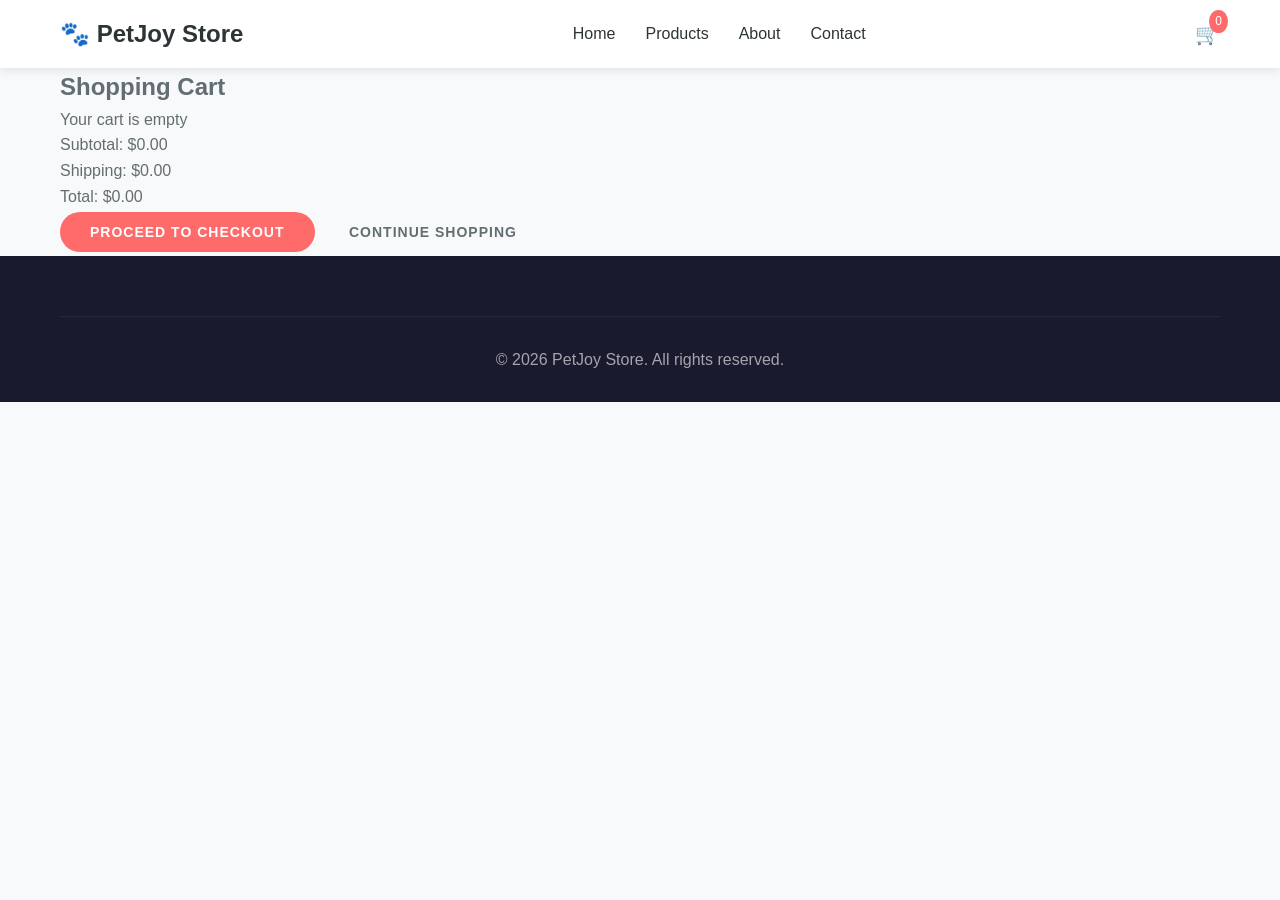
==== cart.html @ b0e921f2 "Create cart.html" ====
<!DOCTYPE html>
<html lang="en">
<head>
    <meta charset="UTF-8">
    <meta name="viewport" content="width=device-width, initial-scale=1.0">
    <title>Shopping Cart - PetJoy Store</title>
    <link rel="stylesheet" href="css/style.css">
</head>
<body>
    <header>
        <div class="container">
            <nav class="navbar">
                <div class="logo">
                    <a href="index.html">🐾 PetJoy Store</a>
                </div>
                <ul class="nav-links">
                    <li><a href="index.html">Home</a></li>
                    <li><a href="index.html#products">Products</a></li>
                    <li><a href="about.html">About</a></li>
                    <li><a href="contact.html">Contact</a></li>
                </ul>
                <div class="cart-icon">
                    <a href="cart.html">🛒 <span id="cart-count">0</span></a>
                </div>
            </nav>
        </div>
    </header>

    <section class="cart-section">
        <div class="container">
            <h1>Shopping Cart</h1>
            <div id="cart-items" class="cart-items">
                <p class="empty-cart">Your cart is empty</p>
            </div>
            <div class="cart-summary">
                <div class="summary-row">
                    <span>Subtotal:</span>
                    <span id="cart-subtotal">$0.00</span>
                </div>
                <div class="summary-row">
                    <span>Shipping:</span>
                    <span id="cart-shipping">$0.00</span>
                </div>
                <div class="summary-row total">
                    <span>Total:</span>
                    <span id="cart-total">$0.00</span>
                </div>
                <button class="btn btn-primary btn-checkout" onclick="checkout()">Proceed to Checkout</button>
                <a href="index.html" class="btn btn-secondary">Continue Shopping</a>
            </div>
        </div>
    </section>

    <footer>
        <div class="container">
            <div class="footer-bottom">
                <p>&copy; 2026 PetJoy Store. All rights reserved.</p>
            </div>
        </div>
    </footer>

    <script src="js/main.js"></script>
</body>
</html>
---- css/style.css ----
/* Reset & Base */
* {
    margin: 0;
    padding: 0;
    box-sizing: border-box;
}

:root {
    --primary-color: #ff6b6b;
    --secondary-color: #4ecdc4;
    --dark-color: #2d3436;
    --light-color: #f8f9fa;
    --text-color: #636e72;
    --white: #ffffff;
    --shadow: 0 2px 10px rgba(0,0,0,0.1);
    --shadow-hover: 0 5px 20px rgba(0,0,0,0.15);
}

body {
    font-family: 'Segoe UI', Tahoma, Geneva, Verdana, sans-serif;
    line-height: 1.6;
    color: var(--text-color);
    background-color: var(--light-color);
}

.container {
    max-width: 1200px;
    margin: 0 auto;
    padding: 0 20px;
}

a {
    text-decoration: none;
    color: inherit;
}

ul {
    list-style: none;
}

img {
    max-width: 100%;
    height: auto;
}

/* Buttons */
.btn {
    display: inline-block;
    padding: 12px 30px;
    border-radius: 25px;
    font-weight: 600;
    text-transform: uppercase;
    letter-spacing: 1px;
    transition: all 0.3s ease;
    cursor: pointer;
    border: none;
    font-size: 14px;
}

.btn-primary {
    background: var(--primary-color);
    color: var(--white);
}

.btn-primary:hover {
    background: #ff5252;
    transform: translateY(-2px);
    box-shadow: var(--shadow-hover);
}

.btn-add-cart {
    background: var(--secondary-color);
    color: var(--white);
    width: 100%;
    margin-top: 15px;
}

.btn-add-cart:hover {
    background: #3dbdb5;
}

/* Header */
header {
    background: var(--white);
    box-shadow: var(--shadow);
    position: sticky;
    top: 0;
    z-index: 1000;
}

.navbar {
    display: flex;
    justify-content: space-between;
    align-items: center;
    padding: 15px 0;
}

.logo a {
    font-size: 24px;
    font-weight: 700;
    color: var(--dark-color);
}

.nav-links {
    display: flex;
    gap: 30px;
}

.nav-links a {
    color: var(--dark-color);
    font-weight: 500;
    transition: color 0.3s;
}

.nav-links a:hover {
    color: var(--primary-color);
}

.cart-icon {
    font-size: 20px;
    position: relative;
}

#cart-count {
    background: var(--primary-color);
    color: var(--white);
    font-size: 12px;
    padding: 2px 6px;
    border-radius: 50%;
    position: absolute;
    top: -8px;
    right: -8px;
}

.mobile-menu {
    display: none;
    font-size: 24px;
    cursor: pointer;
}

/* Hero Section */
.hero {
    background: linear-gradient(135deg, #667eea 0%, #764ba2 100%);
    color: var(--white);
    padding: 100px 0;
    text-align: center;
}

.hero-content h1 {
    font-size: 48px;
    margin-bottom: 20px;
    font-weight: 700;
}

.hero-content p {
    font-size: 20px;
    margin-bottom: 30px;
    opacity: 0.9;
}

/* Features */
.features {
    padding: 60px 0;
    background: var(--white);
}

.feature-grid {
    display: grid;
    grid-template-columns: repeat(4, 1fr);
    gap: 30px;
}

.feature-item {
    text-align: center;
    padding: 30px;
}

.feature-icon {
    font-size: 40px;
    display: block;
    margin-bottom: 15px;
}

.feature-item h3 {
    color: var(--dark-color);
    margin-bottom: 10px;
}

/* Products */
.products {
    padding: 80px 0;
}

.section-title {
    text-align: center;
    font-size: 36px;
    color: var(--dark-color);
    margin-bottom: 50px;
}

.product-grid {
    display: grid;
    grid-template-columns: repeat(3, 1fr);
    gap: 30px;
}

.product-card {
    background: var(--white);
    border-radius: 15px;
    overflow: hidden;
    box-shadow: var(--shadow);
    transition: transform 0.3s, box-shadow 0.3s;
}

.product-card:hover {
    transform: translateY(-5px);
    box-shadow: var(--shadow-hover);
}

.product-image {
    position: relative;
    height: 250px;
    overflow: hidden;
}

.product-image img {
    width: 100%;
    height: 100%;
    object-fit: cover;
    transition: transform 0.3s;
}

.product-card:hover .product-image img {
    transform: scale(1.05);
}

.product-badge {
    position: absolute;
    top: 15px;
    left: 15px;
    background: var(--primary-color);
    color: var(--white);
    padding: 5px 15px;
    border-radius: 20px;
    font-size: 12px;
    font-weight: 600;
}

.product-info {
    padding: 25px;
}

.product-info h3 {
    color: var(--dark-color);
    margin-bottom: 10px;
    font-size: 18px;
}

.product-desc {
    color: var(--text-color);
    font-size: 14px;
    margin-bottom: 15px;
}

.product-price {
    display: flex;
    align-items: center;
    gap: 10px;
}

.price {
    font-size: 24px;
    font-weight: 700;
    color: var(--primary-color);
}

.original-price {
    font-size: 16px;
    color: #b2bec3;
    text-decoration: line-through;
}

/* Newsletter */
.newsletter {
    background: var(--dark-color);
    color: var(--white);
    padding: 60px 0;
    text-align: center;
}

.newsletter h2 {
    font-size: 32px;
    margin-bottom: 15px;
}

.newsletter p {
    margin-bottom: 30px;
    opacity: 0.8;
}

.newsletter-form {
    display: flex;
    justify-content: center;
    gap: 15px;
    max-width: 500px;
    margin: 0 auto;
}

.newsletter-form input {
    flex: 1;
    padding: 15px 20px;
    border: none;
    border-radius: 25px;
    font-size: 16px;
}

/* Footer */
footer {
    background: #1a1a2e;
    color: var(--white);
    padding: 60px 0 30px;
}

.footer-grid {
    display: grid;
    grid-template-columns: 2fr 1fr 1fr 1fr;
    gap: 40px;
    margin-bottom: 40px;
}

.footer-section h4 {
    margin-bottom: 20px;
    font-size: 18px;
}

.footer-section ul li {
    margin-bottom: 10px;
}

.footer-section ul li a {
    opacity: 0.8;
    transition: opacity 0.3s;
}

.footer-section ul li a:hover {
    opacity: 1;
    color: var(--secondary-color);
}

.social-links {
    display: flex;
    gap: 15px;
    margin-top: 15px;
}

.social-links a {
    font-size: 24px;
    opacity: 0.8;
    transition: opacity 0.3s;
}

.social-links a:hover {
    opacity: 1;
}

.footer-bottom {
    text-align: center;
    padding-top: 30px;
    border-top: 1px solid rgba(255,255,255,0.1);
    opacity: 0.6;
}

/* Responsive */
@media (max-width: 992px) {
    .feature-grid {
        grid-template-columns: repeat(2, 1fr);
    }
    
    .product-grid {
        grid-template-columns: repeat(2, 1fr);
    }
    
    .footer-grid {
        grid-template-columns: repeat(2, 1fr);
    }
}

@media (max-width: 768px) {
    .nav-links {
        display: none;
    }
    
    .mobile-menu {
        display: block;
    }
    
    .hero-content h1 {
        font-size: 32px;
    }
    
    .feature-grid {
        grid-template-columns: 1fr;
    }
    
    .product-grid {
        grid-template-columns: 1fr;
    }
    
    .footer-grid {
        grid-template-columns: 1fr;
    }
    
    .newsletter-form {
        flex-direction: column;
    }
}
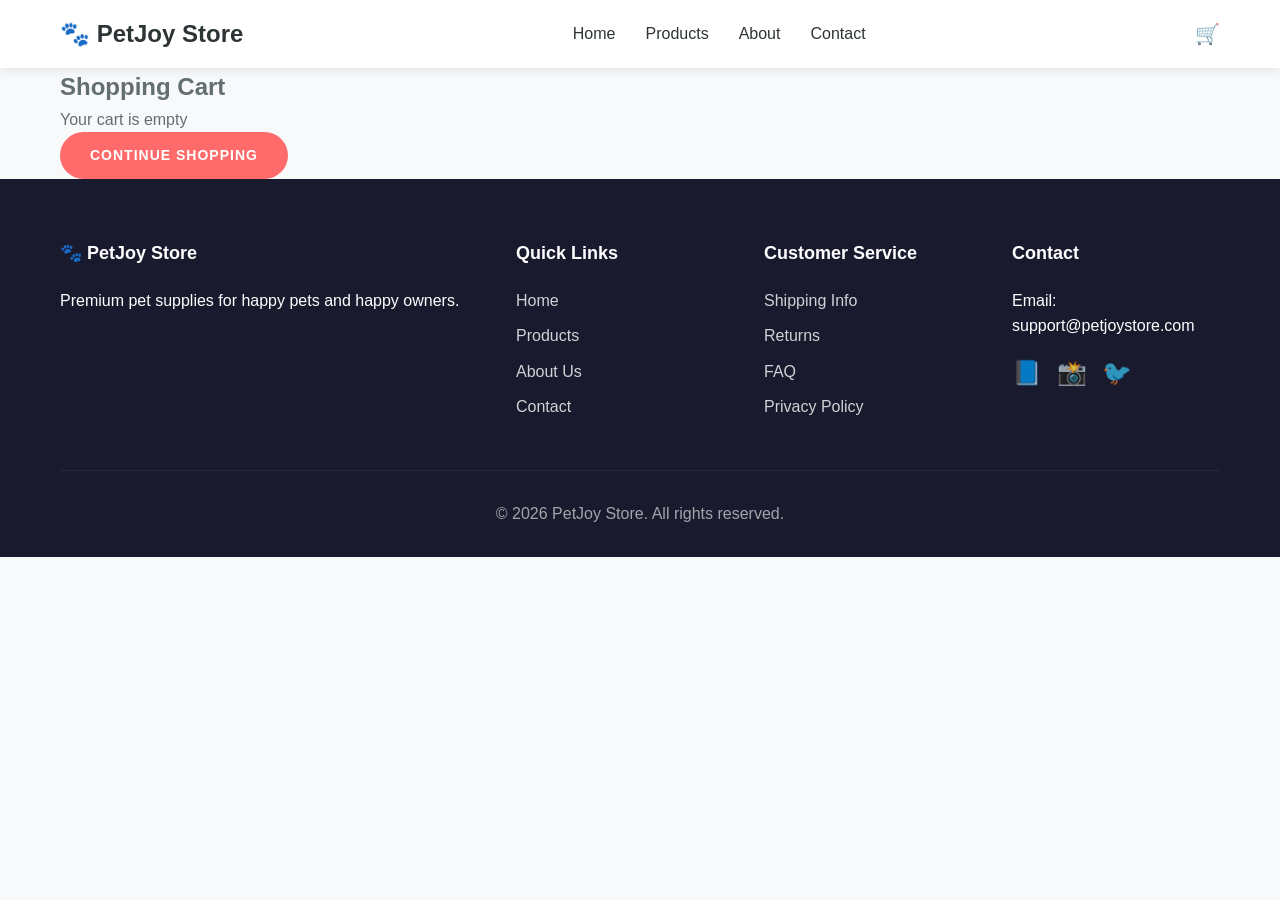
==== commit 280c42e1: "Fix cart page - update IDs to match JS" ====
--- a/cart.html
+++ b/cart.html
@@ -7,6 +7,7 @@
     <link rel="stylesheet" href="css/style.css">
 </head>
 <body>
+    <!-- Header -->
     <header>
         <div class="container">
             <nav class="navbar">
@@ -20,39 +21,66 @@
                     <li><a href="contact.html">Contact</a></li>
                 </ul>
                 <div class="cart-icon">
-                    <a href="cart.html">🛒 <span id="cart-count">0</span></a>
+                    <a href="cart.html">🛒 <span class="cart-count">0</span></a>
                 </div>
+                <div class="mobile-menu">☰</div>
             </nav>
         </div>
     </header>
 
+    <!-- Cart Section -->
     <section class="cart-section">
         <div class="container">
-            <h1>Shopping Cart</h1>
-            <div id="cart-items" class="cart-items">
-                <p class="empty-cart">Your cart is empty</p>
-            </div>
-            <div class="cart-summary">
-                <div class="summary-row">
-                    <span>Subtotal:</span>
-                    <span id="cart-subtotal">$0.00</span>
+            <h1 class="page-title">Shopping Cart</h1>
+            
+            <div class="cart-container">
+                <div id="cart-items" class="cart-items">
+                    <!-- Cart items will be dynamically inserted here -->
                 </div>
-                <div class="summary-row">
-                    <span>Shipping:</span>
-                    <span id="cart-shipping">$0.00</span>
+                
+                <div id="cart-summary" class="cart-summary">
+                    <!-- Order summary will be dynamically inserted here -->
                 </div>
-                <div class="summary-row total">
-                    <span>Total:</span>
-                    <span id="cart-total">$0.00</span>
-                </div>
-                <button class="btn btn-primary btn-checkout" onclick="checkout()">Proceed to Checkout</button>
-                <a href="index.html" class="btn btn-secondary">Continue Shopping</a>
             </div>
         </div>
     </section>
 
+    <!-- Footer -->
     <footer>
         <div class="container">
+            <div class="footer-grid">
+                <div class="footer-section">
+                    <h4>🐾 PetJoy Store</h4>
+                    <p>Premium pet supplies for happy pets and happy owners.</p>
+                </div>
+                <div class="footer-section">
+                    <h4>Quick Links</h4>
+                    <ul>
+                        <li><a href="index.html">Home</a></li>
+                        <li><a href="index.html#products">Products</a></li>
+                        <li><a href="about.html">About Us</a></li>
+                        <li><a href="contact.html">Contact</a></li>
+                    </ul>
+                </div>
+                <div class="footer-section">
+                    <h4>Customer Service</h4>
+                    <ul>
+                        <li><a href="#">Shipping Info</a></li>
+                        <li><a href="#">Returns</a></li>
+                        <li><a href="#">FAQ</a></li>
+                        <li><a href="#">Privacy Policy</a></li>
+                    </ul>
+                </div>
+                <div class="footer-section">
+                    <h4>Contact</h4>
+                    <p>Email: support@petjoystore.com</p>
+                    <div class="social-links">
+                        <a href="#">📘</a>
+                        <a href="#">📸</a>
+                        <a href="#">🐦</a>
+                    </div>
+                </div>
+            </div>
             <div class="footer-bottom">
                 <p>&copy; 2026 PetJoy Store. All rights reserved.</p>
             </div>
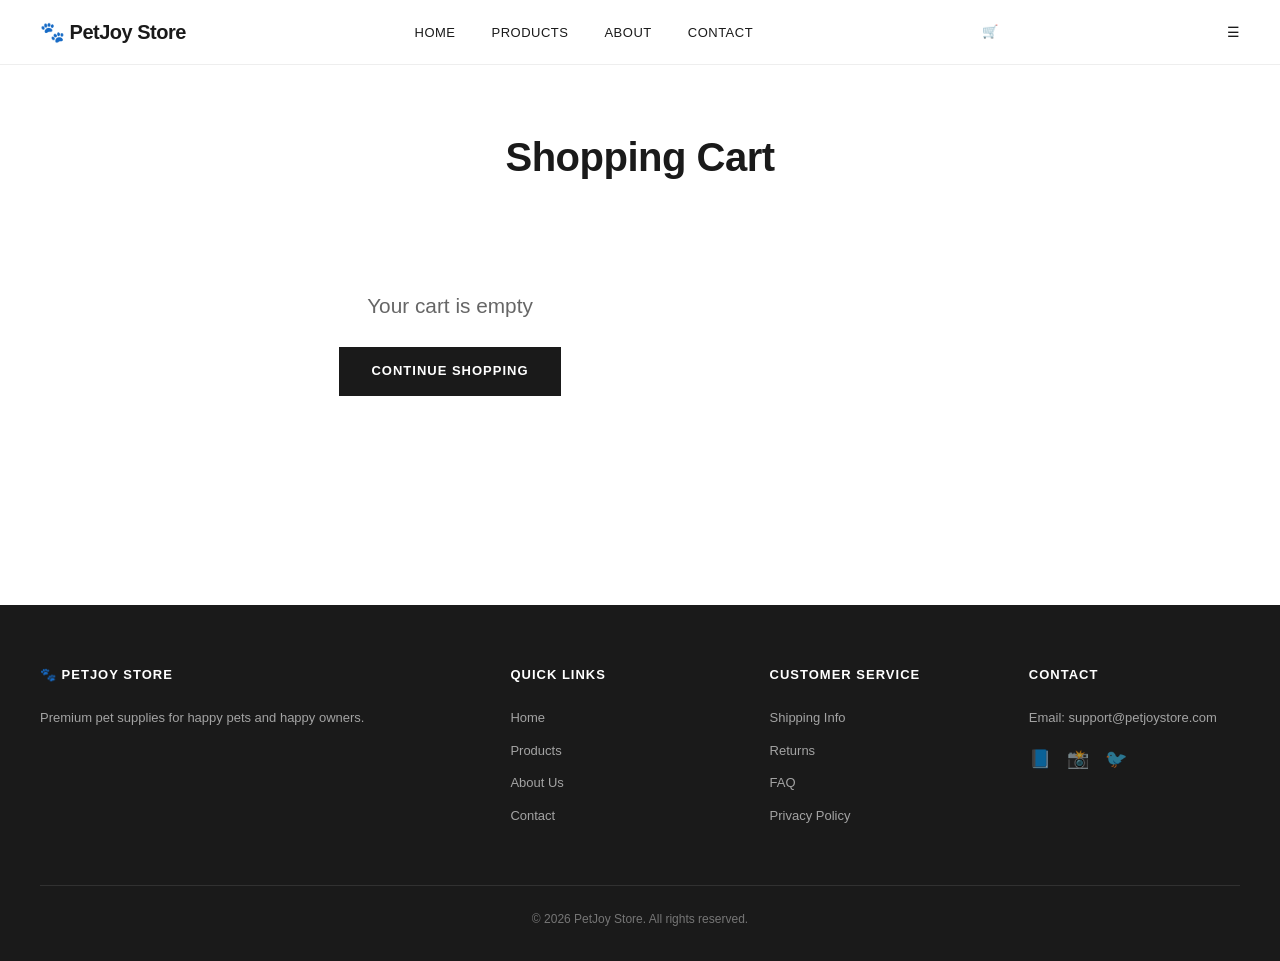
==== commit 99e98470: "Add files via upload" ====
--- a/cart.html
+++ b/cart.html
@@ -1,92 +1,409 @@
-<!DOCTYPE html>
-<html lang="en">
-<head>
-    <meta charset="UTF-8">
-    <meta name="viewport" content="width=device-width, initial-scale=1.0">
-    <title>Shopping Cart - PetJoy Store</title>
-    <link rel="stylesheet" href="css/style.css">
-</head>
-<body>
-    <!-- Header -->
-    <header>
-        <div class="container">
-            <nav class="navbar">
-                <div class="logo">
-                    <a href="index.html">🐾 PetJoy Store</a>
-                </div>
-                <ul class="nav-links">
-                    <li><a href="index.html">Home</a></li>
-                    <li><a href="index.html#products">Products</a></li>
-                    <li><a href="about.html">About</a></li>
-                    <li><a href="contact.html">Contact</a></li>
-                </ul>
-                <div class="cart-icon">
-                    <a href="cart.html">🛒 <span class="cart-count">0</span></a>
-                </div>
-                <div class="mobile-menu">☰</div>
-            </nav>
-        </div>
-    </header>
-
-    <!-- Cart Section -->
-    <section class="cart-section">
-        <div class="container">
-            <h1 class="page-title">Shopping Cart</h1>
-            
-            <div class="cart-container">
-                <div id="cart-items" class="cart-items">
-                    <!-- Cart items will be dynamically inserted here -->
-                </div>
-                
-                <div id="cart-summary" class="cart-summary">
-                    <!-- Order summary will be dynamically inserted here -->
-                </div>
-            </div>
-        </div>
-    </section>
-
-    <!-- Footer -->
-    <footer>
-        <div class="container">
-            <div class="footer-grid">
-                <div class="footer-section">
-                    <h4>🐾 PetJoy Store</h4>
-                    <p>Premium pet supplies for happy pets and happy owners.</p>
-                </div>
-                <div class="footer-section">
-                    <h4>Quick Links</h4>
-                    <ul>
-                        <li><a href="index.html">Home</a></li>
-                        <li><a href="index.html#products">Products</a></li>
-                        <li><a href="about.html">About Us</a></li>
-                        <li><a href="contact.html">Contact</a></li>
-                    </ul>
-                </div>
-                <div class="footer-section">
-                    <h4>Customer Service</h4>
-                    <ul>
-                        <li><a href="#">Shipping Info</a></li>
-                        <li><a href="#">Returns</a></li>
-                        <li><a href="#">FAQ</a></li>
-                        <li><a href="#">Privacy Policy</a></li>
-                    </ul>
-                </div>
-                <div class="footer-section">
-                    <h4>Contact</h4>
-                    <p>Email: support@petjoystore.com</p>
-                    <div class="social-links">
-                        <a href="#">📘</a>
-                        <a href="#">📸</a>
-                        <a href="#">🐦</a>
-                    </div>
-                </div>
-            </div>
-            <div class="footer-bottom">
-                <p>&copy; 2026 PetJoy Store. All rights reserved.</p>
-            </div>
-        </div>
-    </footer>
-
-    <script src="js/main.js"></script>
-</body>
-</html>
+<!DOCTYPE html>
+<html lang="en">
+<head>
+    <meta charset="UTF-8">
+    <meta name="viewport" content="width=device-width, initial-scale=1.0">
+    <title>Shopping Cart - PetJoy Store</title>
+    <link rel="stylesheet" href="css/style.css">
+    <style>
+        /* Cart Page Specific Styles */
+        .cart-section {
+            padding: 60px 0;
+            min-height: 60vh;
+        }
+        
+        .page-title {
+            font-size: 2.5rem;
+            margin-bottom: 40px;
+            text-align: center;
+        }
+        
+        .cart-container {
+            display: grid;
+            grid-template-columns: 1fr 350px;
+            gap: 30px;
+        }
+        
+        .cart-items {
+            display: flex;
+            flex-direction: column;
+            gap: 20px;
+        }
+        
+        .cart-item {
+            display: grid;
+            grid-template-columns: 1fr auto auto auto;
+            gap: 20px;
+            align-items: center;
+            padding: 20px;
+            background: #fff;
+            border-radius: 12px;
+            box-shadow: 0 2px 8px rgba(0,0,0,0.08);
+        }
+        
+        .cart-item-info h3 {
+            font-size: 1.1rem;
+            margin-bottom: 5px;
+        }
+        
+        .cart-item-price {
+            color: #666;
+            font-size: 0.95rem;
+        }
+        
+        .cart-item-quantity {
+            display: flex;
+            align-items: center;
+            gap: 10px;
+        }
+        
+        .quantity-btn {
+            width: 36px;
+            height: 36px;
+            border: 2px solid #e0e0e0;
+            background: #fff;
+            border-radius: 8px;
+            font-size: 1.2rem;
+            cursor: pointer;
+            transition: all 0.2s;
+        }
+        
+        .quantity-btn:hover {
+            border-color: #4CAF50;
+            background: #f0f9f0;
+        }
+        
+        .cart-item-quantity span {
+            font-size: 1.1rem;
+            font-weight: 600;
+            min-width: 30px;
+            text-align: center;
+        }
+        
+        .cart-item-total {
+            font-size: 1.2rem;
+            font-weight: 700;
+            color: #333;
+            min-width: 80px;
+            text-align: right;
+        }
+        
+        .remove-btn {
+            width: 36px;
+            height: 36px;
+            border: none;
+            background: #fee;
+            color: #d32f2f;
+            border-radius: 8px;
+            font-size: 1.5rem;
+            cursor: pointer;
+            transition: all 0.2s;
+        }
+        
+        .remove-btn:hover {
+            background: #fdd;
+            transform: scale(1.1);
+        }
+        
+        .cart-summary {
+            background: #fff;
+            padding: 30px;
+            border-radius: 12px;
+            box-shadow: 0 2px 8px rgba(0,0,0,0.08);
+            height: fit-content;
+            position: sticky;
+            top: 20px;
+        }
+        
+        .cart-summary h3 {
+            font-size: 1.3rem;
+            margin-bottom: 20px;
+            padding-bottom: 15px;
+            border-bottom: 1px solid #eee;
+        }
+        
+        .summary-row {
+            display: flex;
+            justify-content: space-between;
+            margin-bottom: 15px;
+            font-size: 1rem;
+        }
+        
+        .summary-row.total {
+            font-size: 1.3rem;
+            font-weight: 700;
+            padding-top: 15px;
+            margin-top: 15px;
+            border-top: 2px solid #eee;
+        }
+        
+        .checkout-btn {
+            width: 100%;
+            margin-top: 20px;
+            padding: 15px;
+            font-size: 1.1rem;
+        }
+        
+        .empty-cart {
+            text-align: center;
+            padding: 60px 20px;
+        }
+        
+        .empty-cart p {
+            font-size: 1.3rem;
+            color: #666;
+            margin-bottom: 25px;
+        }
+        
+        @media (max-width: 768px) {
+            .cart-container {
+                grid-template-columns: 1fr;
+            }
+            
+            .cart-item {
+                grid-template-columns: 1fr;
+                text-align: center;
+                gap: 15px;
+            }
+            
+            .cart-item-quantity {
+                justify-content: center;
+            }
+        }
+    </style>
+</head>
+<body>
+    <!-- Header -->
+    <header>
+        <div class="container">
+            <nav class="navbar">
+                <div class="logo">
+                    <a href="index.html">🐾 PetJoy Store</a>
+                </div>
+                <ul class="nav-links">
+                    <li><a href="index.html">Home</a></li>
+                    <li><a href="index.html#products">Products</a></li>
+                    <li><a href="about.html">About</a></li>
+                    <li><a href="contact.html">Contact</a></li>
+                </ul>
+                <div class="cart-icon">
+                    <a href="cart.html">🛒 <span class="cart-count">0</span></a>
+                </div>
+                <div class="mobile-menu">☰</div>
+            </nav>
+        </div>
+    </header>
+
+    <!-- Cart Section -->
+    <section class="cart-section">
+        <div class="container">
+            <h1 class="page-title">Shopping Cart</h1>
+            
+            <div class="cart-container">
+                <div id="cart-items" class="cart-items">
+                    <!-- Cart items will be dynamically inserted here -->
+                </div>
+                
+                <div id="cart-summary" class="cart-summary">
+                    <!-- Order summary will be dynamically inserted here -->
+                </div>
+            </div>
+        </div>
+    </section>
+
+    <!-- Footer -->
+    <footer>
+        <div class="container">
+            <div class="footer-grid">
+                <div class="footer-section">
+                    <h4>🐾 PetJoy Store</h4>
+                    <p>Premium pet supplies for happy pets and happy owners.</p>
+                </div>
+                <div class="footer-section">
+                    <h4>Quick Links</h4>
+                    <ul>
+                        <li><a href="index.html">Home</a></li>
+                        <li><a href="index.html#products">Products</a></li>
+                        <li><a href="about.html">About Us</a></li>
+                        <li><a href="contact.html">Contact</a></li>
+                    </ul>
+                </div>
+                <div class="footer-section">
+                    <h4>Customer Service</h4>
+                    <ul>
+                        <li><a href="#">Shipping Info</a></li>
+                        <li><a href="#">Returns</a></li>
+                        <li><a href="#">FAQ</a></li>
+                        <li><a href="#">Privacy Policy</a></li>
+                    </ul>
+                </div>
+                <div class="footer-section">
+                    <h4>Contact</h4>
+                    <p>Email: support@petjoystore.com</p>
+                    <div class="social-links">
+                        <a href="#">📘</a>
+                        <a href="#">📸</a>
+                        <a href="#">🐦</a>
+                    </div>
+                </div>
+            </div>
+            <div class="footer-bottom">
+                <p>&copy; 2026 PetJoy Store. All rights reserved.</p>
+            </div>
+        </div>
+    </footer>
+
+    <script>
+        // Initialize cart from localStorage or empty array
+        let cart = JSON.parse(localStorage.getItem('cart')) || [];
+
+        // Add item to cart
+        function addToCart(id, name, price) {
+            const existingItem = cart.find(item => item.id === id);
+            
+            if (existingItem) {
+                existingItem.quantity += 1;
+            } else {
+                cart.push({
+                    id: id,
+                    name: name,
+                    price: price,
+                    quantity: 1
+                });
+            }
+            
+            saveCart();
+            updateCartCount();
+            showNotification(name + ' added to cart!');
+        }
+
+        // Remove item from cart
+        function removeFromCart(id) {
+            cart = cart.filter(item => item.id !== id);
+            saveCart();
+            updateCartCount();
+            displayCart();
+        }
+
+        // Update item quantity
+        function updateQuantity(id, change) {
+            const item = cart.find(item => item.id === id);
+            if (item) {
+                item.quantity += change;
+                if (item.quantity <= 0) {
+                    removeFromCart(id);
+                } else {
+                    saveCart();
+                    updateCartCount();
+                    displayCart();
+                }
+            }
+        }
+
+        // Save cart to localStorage
+        function saveCart() {
+            localStorage.setItem('cart', JSON.stringify(cart));
+        }
+
+        // Update cart count badge
+        function updateCartCount() {
+            const totalItems = cart.reduce((sum, item) => sum + item.quantity, 0);
+            const cartCountElements = document.querySelectorAll('.cart-count');
+            cartCountElements.forEach(el => {
+                el.textContent = totalItems;
+                el.style.display = totalItems > 0 ? 'block' : 'none';
+            });
+        }
+
+        // Display cart items on cart page
+        function displayCart() {
+            const cartContainer = document.getElementById('cart-items');
+            const cartSummary = document.getElementById('cart-summary');
+            
+            if (!cartContainer) return;
+            
+            if (cart.length === 0) {
+                cartContainer.innerHTML = '<div class="empty-cart"><p>Your cart is empty</p><a href="index.html#products" class="btn btn-primary">Continue Shopping</a></div>';
+                if (cartSummary) cartSummary.style.display = 'none';
+                return;
+            }
+            
+            let html = '';
+            let total = 0;
+            
+            cart.forEach(item => {
+                const itemTotal = item.price * item.quantity;
+                total += itemTotal;
+                
+                html += '<div class="cart-item">' +
+                    '<div class="cart-item-info">' +
+                        '<h3>' + item.name + '</h3>' +
+                        '<p class="cart-item-price">$' + item.price.toFixed(2) + '</p>' +
+                    '</div>' +
+                    '<div class="cart-item-quantity">' +
+                        '<button class="quantity-btn" onclick="updateQuantity(\'' + item.id + '\', -1)">-</button>' +
+                        '<span>' + item.quantity + '</span>' +
+                        '<button class="quantity-btn" onclick="updateQuantity(\'' + item.id + '\', 1)">+</button>' +
+                    '</div>' +
+                    '<div class="cart-item-total">$' + itemTotal.toFixed(2) + '</div>' +
+                    '<button class="remove-btn" onclick="removeFromCart(\'' + item.id + '\')">×</button>' +
+                '</div>';
+            });
+            
+            cartContainer.innerHTML = html;
+            
+            if (cartSummary) {
+                cartSummary.style.display = 'block';
+                const subtotal = total;
+                const shipping = subtotal > 35 ? 0 : 5.99;
+                const grandTotal = subtotal + shipping;
+                
+                cartSummary.innerHTML = '<h3>Order Summary</h3>' +
+                    '<div class="summary-row"><span>Subtotal</span><span>$' + subtotal.toFixed(2) + '</span></div>' +
+                    '<div class="summary-row"><span>Shipping</span><span>' + (shipping === 0 ? 'FREE' : '$' + shipping.toFixed(2)) + '</span></div>' +
+                    '<div class="summary-row total"><span>Total</span><span>$' + grandTotal.toFixed(2) + '</span></div>' +
+                    '<button class="btn btn-primary checkout-btn" onclick="checkout()">Proceed to Checkout</button>';
+            }
+        }
+
+        // Show notification
+        function showNotification(message) {
+            const existing = document.querySelector('.cart-notification');
+            if (existing) existing.remove();
+            
+            const notification = document.createElement('div');
+            notification.className = 'cart-notification';
+            notification.innerHTML = '<span>' + message + '</span>';
+            
+            document.body.appendChild(notification);
+            
+            setTimeout(() => notification.classList.add('show'), 10);
+            
+            setTimeout(() => {
+                notification.classList.remove('show');
+                setTimeout(() => notification.remove(), 300);
+            }, 3000);
+        }
+
+        // Checkout function
+        function checkout() {
+            if (cart.length === 0) {
+                showNotification('Your cart is empty!');
+                return;
+            }
+            
+            alert('Thank you for your order! This is a demo store - checkout functionality would integrate with a payment processor like Stripe or PayPal.');
+            cart = [];
+            saveCart();
+            updateCartCount();
+            displayCart();
+        }
+
+        // Initialize on page load
+        document.addEventListener('DOMContentLoaded', function() {
+            updateCartCount();
+            displayCart();
+        });
+    </script>
+</body>
+</html>
--- a/css/style.css
+++ b/css/style.css
@@ -1,233 +1,303 @@
+/* ===================================
+   PetJoy Store - Premium Style
+   Inspired by Goodee World
+=================================== */
+
 /* Reset & Base */
-* {
+*, *::before, *::after {
     margin: 0;
     padding: 0;
     box-sizing: border-box;
 }
 
 :root {
-    --primary-color: #ff6b6b;
-    --secondary-color: #4ecdc4;
-    --dark-color: #2d3436;
-    --light-color: #f8f9fa;
-    --text-color: #636e72;
+    --black: #1a1a1a;
     --white: #ffffff;
-    --shadow: 0 2px 10px rgba(0,0,0,0.1);
-    --shadow-hover: 0 5px 20px rgba(0,0,0,0.15);
-}
+    --gray-100: #f7f7f7;
+    --gray-200: #eeeeee;
+    --gray-400: #999999;
+    --gray-600: #555555;
+    --accent: #e8f4f0;
+    --font: 'Helvetica Neue', Helvetica, Arial, sans-serif;
+}
+
+html { scroll-behavior: smooth; }
 
 body {
-    font-family: 'Segoe UI', Tahoma, Geneva, Verdana, sans-serif;
+    font-family: var(--font);
+    color: var(--black);
+    background: var(--white);
+    font-size: 14px;
     line-height: 1.6;
-    color: var(--text-color);
-    background-color: var(--light-color);
-}
+    -webkit-font-smoothing: antialiased;
+}
+
+a { text-decoration: none; color: inherit; }
+ul { list-style: none; }
+img { max-width: 100%; display: block; }
 
 .container {
-    max-width: 1200px;
+    max-width: 1280px;
     margin: 0 auto;
-    padding: 0 20px;
-}
-
-a {
-    text-decoration: none;
-    color: inherit;
-}
-
-ul {
-    list-style: none;
-}
-
-img {
-    max-width: 100%;
-    height: auto;
-}
-
-/* Buttons */
-.btn {
-    display: inline-block;
-    padding: 12px 30px;
-    border-radius: 25px;
-    font-weight: 600;
-    text-transform: uppercase;
-    letter-spacing: 1px;
-    transition: all 0.3s ease;
-    cursor: pointer;
-    border: none;
-    font-size: 14px;
-}
-
-.btn-primary {
-    background: var(--primary-color);
-    color: var(--white);
-}
-
-.btn-primary:hover {
-    background: #ff5252;
-    transform: translateY(-2px);
-    box-shadow: var(--shadow-hover);
-}
-
-.btn-add-cart {
-    background: var(--secondary-color);
-    color: var(--white);
-    width: 100%;
-    margin-top: 15px;
-}
-
-.btn-add-cart:hover {
-    background: #3dbdb5;
-}
-
-/* Header */
+    padding: 0 40px;
+}
+
+/* ===================================
+   HEADER & NAV
+=================================== */
 header {
-    background: var(--white);
-    box-shadow: var(--shadow);
     position: sticky;
     top: 0;
     z-index: 1000;
+    background: var(--white);
+    border-bottom: 1px solid var(--gray-200);
 }
 
 .navbar {
     display: flex;
+    align-items: center;
     justify-content: space-between;
+    height: 64px;
+}
+
+.logo a {
+    font-size: 20px;
+    font-weight: 700;
+    letter-spacing: -0.5px;
+    color: var(--black);
+}
+
+.nav-links {
+    display: flex;
+    gap: 36px;
+}
+
+.nav-links a {
+    font-size: 13px;
+    font-weight: 500;
+    letter-spacing: 0.5px;
+    text-transform: uppercase;
+    color: var(--black);
+    transition: opacity 0.2s;
+}
+
+.nav-links a:hover { opacity: 0.5; }
+
+.nav-right {
+    display: flex;
     align-items: center;
-    padding: 15px 0;
-}
-
-.logo a {
-    font-size: 24px;
-    font-weight: 700;
-    color: var(--dark-color);
-}
-
-.nav-links {
-    display: flex;
-    gap: 30px;
-}
-
-.nav-links a {
-    color: var(--dark-color);
+    gap: 20px;
+}
+
+.cart-icon a {
+    display: flex;
+    align-items: center;
+    gap: 6px;
+    font-size: 13px;
     font-weight: 500;
-    transition: color 0.3s;
-}
-
-.nav-links a:hover {
-    color: var(--primary-color);
-}
-
-.cart-icon {
-    font-size: 20px;
+    letter-spacing: 0.5px;
+    text-transform: uppercase;
+}
+
+.cart-count {
+    background: var(--black);
+    color: var(--white);
+    font-size: 11px;
+    font-weight: 700;
+    width: 20px;
+    height: 20px;
+    border-radius: 50%;
+    display: none;
+    align-items: center;
+    justify-content: center;
+}
+
+
+/* ===================================
+   HERO BANNER
+=================================== */
+.hero {
     position: relative;
-}
-
-#cart-count {
-    background: var(--primary-color);
-    color: var(--white);
-    font-size: 12px;
-    padding: 2px 6px;
-    border-radius: 50%;
+    height: 620px;
+    overflow: hidden;
+    background: var(--gray-100);
+}
+
+.hero-image {
+    width: 100%;
+    height: 100%;
+    object-fit: cover;
+}
+
+.hero-overlay {
     position: absolute;
-    top: -8px;
-    right: -8px;
-}
-
-.mobile-menu {
-    display: none;
-    font-size: 24px;
+    inset: 0;
+    background: rgba(0,0,0,0.25);
+    display: flex;
+    align-items: center;
+}
+
+.hero-content {
+    color: var(--white);
+    max-width: 560px;
+    padding: 0 80px;
+}
+
+.hero-content h1 {
+    font-size: 52px;
+    font-weight: 700;
+    line-height: 1.1;
+    letter-spacing: -1px;
+    margin-bottom: 20px;
+}
+
+.hero-content p {
+    font-size: 17px;
+    opacity: 0.9;
+    margin-bottom: 36px;
+    line-height: 1.6;
+}
+
+/* ===================================
+   BUTTONS
+=================================== */
+.btn {
+    display: inline-block;
+    padding: 14px 32px;
+    font-size: 13px;
+    font-weight: 600;
+    letter-spacing: 1px;
+    text-transform: uppercase;
     cursor: pointer;
-}
-
-/* Hero Section */
-.hero {
-    background: linear-gradient(135deg, #667eea 0%, #764ba2 100%);
-    color: var(--white);
-    padding: 100px 0;
-    text-align: center;
-}
-
-.hero-content h1 {
-    font-size: 48px;
-    margin-bottom: 20px;
-    font-weight: 700;
-}
-
-.hero-content p {
-    font-size: 20px;
-    margin-bottom: 30px;
-    opacity: 0.9;
-}
-
-/* Features */
+    border: none;
+    transition: all 0.2s ease;
+}
+
+.btn-primary {
+    background: var(--black);
+    color: var(--white);
+}
+
+.btn-primary:hover {
+    background: #333;
+}
+
+.btn-secondary {
+    background: transparent;
+    color: var(--black);
+    border: 1.5px solid var(--black);
+}
+
+.btn-secondary:hover {
+    background: var(--black);
+    color: var(--white);
+}
+
+.btn-white {
+    background: var(--white);
+    color: var(--black);
+}
+
+.btn-white:hover {
+    background: var(--gray-100);
+}
+
+/* ===================================
+   FEATURES BAR
+=================================== */
 .features {
-    padding: 60px 0;
-    background: var(--white);
+    background: var(--gray-100);
+    padding: 20px 0;
+    border-bottom: 1px solid var(--gray-200);
 }
 
 .feature-grid {
     display: grid;
     grid-template-columns: repeat(4, 1fr);
-    gap: 30px;
+    gap: 0;
+    text-align: center;
 }
 
 .feature-item {
-    text-align: center;
-    padding: 30px;
-}
+    padding: 12px 20px;
+    border-right: 1px solid var(--gray-200);
+}
+
+.feature-item:last-child { border-right: none; }
 
 .feature-icon {
-    font-size: 40px;
+    font-size: 20px;
     display: block;
-    margin-bottom: 15px;
+    margin-bottom: 4px;
 }
 
 .feature-item h3 {
-    color: var(--dark-color);
-    margin-bottom: 10px;
-}
-
-/* Products */
+    font-size: 12px;
+    font-weight: 700;
+    letter-spacing: 0.5px;
+    text-transform: uppercase;
+    margin-bottom: 2px;
+}
+
+.feature-item p {
+    font-size: 11px;
+    color: var(--gray-600);
+}
+
+/* ===================================
+   PRODUCTS SECTION
+=================================== */
 .products {
     padding: 80px 0;
 }
 
+.section-header {
+    display: flex;
+    align-items: baseline;
+    justify-content: space-between;
+    margin-bottom: 48px;
+}
+
 .section-title {
-    text-align: center;
-    font-size: 36px;
-    color: var(--dark-color);
-    margin-bottom: 50px;
+    font-size: 28px;
+    font-weight: 700;
+    letter-spacing: -0.5px;
+}
+
+.section-link {
+    font-size: 13px;
+    font-weight: 500;
+    letter-spacing: 0.5px;
+    text-transform: uppercase;
+    text-decoration: underline;
+    text-underline-offset: 3px;
 }
 
 .product-grid {
     display: grid;
-    grid-template-columns: repeat(3, 1fr);
-    gap: 30px;
-}
-
+    grid-template-columns: repeat(4, 1fr);
+    gap: 24px;
+}
+
+/* Product Card */
 .product-card {
-    background: var(--white);
-    border-radius: 15px;
-    overflow: hidden;
-    box-shadow: var(--shadow);
-    transition: transform 0.3s, box-shadow 0.3s;
-}
-
-.product-card:hover {
-    transform: translateY(-5px);
-    box-shadow: var(--shadow-hover);
+    position: relative;
+    cursor: pointer;
 }
 
 .product-image {
     position: relative;
-    height: 250px;
     overflow: hidden;
+    background: var(--gray-100);
+    aspect-ratio: 1 / 1;
+    margin-bottom: 16px;
 }
 
 .product-image img {
     width: 100%;
     height: 100%;
     object-fit: cover;
-    transition: transform 0.3s;
+    transition: transform 0.5s ease;
 }
 
 .product-card:hover .product-image img {
@@ -236,101 +306,241 @@
 
 .product-badge {
     position: absolute;
-    top: 15px;
-    left: 15px;
-    background: var(--primary-color);
-    color: var(--white);
-    padding: 5px 15px;
-    border-radius: 20px;
+    top: 12px;
+    left: 12px;
+    background: var(--black);
+    color: var(--white);
+    font-size: 10px;
+    font-weight: 700;
+    letter-spacing: 1px;
+    text-transform: uppercase;
+    padding: 4px 10px;
+}
+
+.product-badge.sale {
+    background: #c0392b;
+}
+
+/* Quick Add Button - appears on hover */
+.product-quick-add {
+    position: absolute;
+    bottom: 0;
+    left: 0;
+    right: 0;
+    background: var(--black);
+    color: var(--white);
     font-size: 12px;
     font-weight: 600;
-}
-
-.product-info {
-    padding: 25px;
+    letter-spacing: 1px;
+    text-transform: uppercase;
+    padding: 14px;
+    border: none;
+    cursor: pointer;
+    opacity: 0;
+    transform: translateY(100%);
+    transition: all 0.3s ease;
+    width: 100%;
+}
+
+.product-card:hover .product-quick-add {
+    opacity: 1;
+    transform: translateY(0);
 }
 
 .product-info h3 {
-    color: var(--dark-color);
-    margin-bottom: 10px;
-    font-size: 18px;
+    font-size: 14px;
+    font-weight: 600;
+    margin-bottom: 4px;
 }
 
 .product-desc {
-    color: var(--text-color);
-    font-size: 14px;
-    margin-bottom: 15px;
+    font-size: 12px;
+    color: var(--gray-400);
+    margin-bottom: 8px;
 }
 
 .product-price {
     display: flex;
     align-items: center;
-    gap: 10px;
+    gap: 8px;
 }
 
 .price {
-    font-size: 24px;
-    font-weight: 700;
-    color: var(--primary-color);
+    font-size: 15px;
+    font-weight: 700;
+    color: var(--black);
 }
 
 .original-price {
+    font-size: 13px;
+    color: var(--gray-400);
+    text-decoration: line-through;
+}
+
+/* ===================================
+   PROMO BANNER (中间横幅)
+=================================== */
+.promo-banner {
+    background: var(--black);
+    color: var(--white);
+    padding: 80px 0;
+    text-align: center;
+}
+
+.promo-banner h2 {
+    font-size: 40px;
+    font-weight: 700;
+    letter-spacing: -0.5px;
+    margin-bottom: 16px;
+}
+
+.promo-banner p {
     font-size: 16px;
-    color: #b2bec3;
-    text-decoration: line-through;
-}
-
-/* Newsletter */
+    opacity: 0.7;
+    margin-bottom: 32px;
+}
+
+/* ===================================
+   CATEGORY GRID (分类展示)
+=================================== */
+.categories {
+    padding: 80px 0;
+    background: var(--gray-100);
+}
+
+.category-grid {
+    display: grid;
+    grid-template-columns: repeat(3, 1fr);
+    gap: 16px;
+}
+
+.category-card {
+    position: relative;
+    overflow: hidden;
+    aspect-ratio: 3 / 4;
+    background: var(--gray-200);
+}
+
+.category-card img {
+    width: 100%;
+    height: 100%;
+    object-fit: cover;
+    transition: transform 0.5s ease;
+}
+
+.category-card:hover img {
+    transform: scale(1.05);
+}
+
+.category-overlay {
+    position: absolute;
+    bottom: 0;
+    left: 0;
+    right: 0;
+    padding: 32px;
+    background: linear-gradient(transparent, rgba(0,0,0,0.6));
+    color: var(--white);
+}
+
+.category-overlay h3 {
+    font-size: 20px;
+    font-weight: 700;
+    margin-bottom: 8px;
+}
+
+.category-overlay a {
+    font-size: 12px;
+    letter-spacing: 1px;
+    text-transform: uppercase;
+    text-decoration: underline;
+    text-underline-offset: 3px;
+    color: var(--white);
+}
+
+/* ===================================
+   NEWSLETTER
+=================================== */
 .newsletter {
-    background: var(--dark-color);
-    color: var(--white);
-    padding: 60px 0;
+    padding: 80px 0;
     text-align: center;
+    border-top: 1px solid var(--gray-200);
 }
 
 .newsletter h2 {
-    font-size: 32px;
-    margin-bottom: 15px;
+    font-size: 28px;
+    font-weight: 700;
+    margin-bottom: 12px;
 }
 
 .newsletter p {
-    margin-bottom: 30px;
-    opacity: 0.8;
+    color: var(--gray-600);
+    margin-bottom: 32px;
+    font-size: 15px;
 }
 
 .newsletter-form {
     display: flex;
     justify-content: center;
-    gap: 15px;
-    max-width: 500px;
+    gap: 0;
+    max-width: 460px;
     margin: 0 auto;
 }
 
 .newsletter-form input {
     flex: 1;
-    padding: 15px 20px;
-    border: none;
-    border-radius: 25px;
-    font-size: 16px;
-}
-
-/* Footer */
+    padding: 14px 20px;
+    border: 1.5px solid var(--black);
+    border-right: none;
+    font-size: 14px;
+    font-family: var(--font);
+    outline: none;
+    background: var(--white);
+}
+
+.newsletter-form button {
+    padding: 14px 28px;
+    background: var(--black);
+    color: var(--white);
+    border: 1.5px solid var(--black);
+    font-size: 13px;
+    font-weight: 600;
+    letter-spacing: 1px;
+    text-transform: uppercase;
+    cursor: pointer;
+    transition: all 0.2s;
+    font-family: var(--font);
+}
+
+.newsletter-form button:hover { background: #333; }
+
+/* ===================================
+   FOOTER
+=================================== */
 footer {
-    background: #1a1a2e;
-    color: var(--white);
-    padding: 60px 0 30px;
+    background: var(--black);
+    color: var(--white);
+    padding: 60px 0 32px;
 }
 
 .footer-grid {
     display: grid;
     grid-template-columns: 2fr 1fr 1fr 1fr;
-    gap: 40px;
-    margin-bottom: 40px;
+    gap: 48px;
+    margin-bottom: 48px;
 }
 
 .footer-section h4 {
+    font-size: 13px;
+    font-weight: 700;
+    letter-spacing: 1px;
+    text-transform: uppercase;
     margin-bottom: 20px;
-    font-size: 18px;
+}
+
+.footer-section p {
+    font-size: 13px;
+    color: rgba(255,255,255,0.6);
+    line-height: 1.8;
 }
 
 .footer-section ul li {
@@ -338,79 +548,265 @@
 }
 
 .footer-section ul li a {
-    opacity: 0.8;
-    transition: opacity 0.3s;
-}
-
-.footer-section ul li a:hover {
+    font-size: 13px;
+    color: rgba(255,255,255,0.6);
+    transition: color 0.2s;
+}
+
+.footer-section ul li a:hover { color: var(--white); }
+
+.social-links {
+    display: flex;
+    gap: 16px;
+    margin-top: 16px;
+}
+
+.social-links a {
+    font-size: 18px;
+    opacity: 0.6;
+    transition: opacity 0.2s;
+}
+
+.social-links a:hover { opacity: 1; }
+
+.footer-bottom {
+    border-top: 1px solid rgba(255,255,255,0.1);
+    padding-top: 24px;
+    text-align: center;
+    font-size: 12px;
+    color: rgba(255,255,255,0.4);
+}
+
+/* ===================================
+   CART PAGE
+=================================== */
+.cart-section {
+    padding: 60px 0 100px;
+    min-height: 60vh;
+}
+
+.page-title {
+    font-size: 32px;
+    font-weight: 700;
+    margin-bottom: 48px;
+    letter-spacing: -0.5px;
+}
+
+.cart-container {
+    display: grid;
+    grid-template-columns: 1fr 360px;
+    gap: 48px;
+    align-items: start;
+}
+
+.cart-item {
+    display: grid;
+    grid-template-columns: 1fr auto auto 40px;
+    align-items: center;
+    gap: 24px;
+    padding: 24px 0;
+    border-bottom: 1px solid var(--gray-200);
+}
+
+.cart-item-info h3 {
+    font-size: 15px;
+    font-weight: 600;
+    margin-bottom: 4px;
+}
+
+.cart-item-price {
+    font-size: 13px;
+    color: var(--gray-400);
+}
+
+.cart-item-quantity {
+    display: flex;
+    align-items: center;
+    gap: 0;
+    border: 1.5px solid var(--gray-200);
+}
+
+.quantity-btn {
+    width: 36px;
+    height: 36px;
+    background: transparent;
+    border: none;
+    cursor: pointer;
+    font-size: 18px;
+    color: var(--black);
+    transition: background 0.2s;
+}
+
+.quantity-btn:hover { background: var(--gray-100); }
+
+.cart-item-quantity span {
+    width: 40px;
+    text-align: center;
+    font-size: 14px;
+    font-weight: 600;
+    border-left: 1.5px solid var(--gray-200);
+    border-right: 1.5px solid var(--gray-200);
+    height: 36px;
+    line-height: 36px;
+}
+
+.cart-item-total {
+    font-size: 15px;
+    font-weight: 700;
+    text-align: right;
+    min-width: 70px;
+}
+
+.remove-btn {
+    background: none;
+    border: none;
+    cursor: pointer;
+    font-size: 20px;
+    color: var(--gray-400);
+    transition: color 0.2s;
+    padding: 4px;
+}
+
+.remove-btn:hover { color: var(--black); }
+
+/* Cart Summary Box */
+.cart-summary {
+    background: var(--gray-100);
+    padding: 32px;
+    position: sticky;
+    top: 80px;
+}
+
+.cart-summary h3 {
+    font-size: 16px;
+    font-weight: 700;
+    letter-spacing: 0.5px;
+    text-transform: uppercase;
+    margin-bottom: 24px;
+    padding-bottom: 16px;
+    border-bottom: 1.5px solid var(--gray-200);
+}
+
+.summary-row {
+    display: flex;
+    justify-content: space-between;
+    margin-bottom: 12px;
+    font-size: 14px;
+    color: var(--gray-600);
+}
+
+.summary-row.total {
+    font-size: 16px;
+    font-weight: 700;
+    color: var(--black);
+    padding-top: 16px;
+    margin-top: 8px;
+    border-top: 1.5px solid var(--gray-200);
+}
+
+.checkout-btn {
+    width: 100%;
+    margin-top: 24px;
+    padding: 16px;
+    text-align: center;
+}
+
+.empty-cart {
+    text-align: center;
+    padding: 80px 0;
+}
+
+.empty-cart p {
+    font-size: 18px;
+    color: var(--gray-400);
+    margin-bottom: 24px;
+}
+
+/* ===================================
+   CART NOTIFICATION
+=================================== */
+.cart-notification {
+    position: fixed;
+    top: 80px;
+    right: 24px;
+    background: var(--black);
+    color: var(--white);
+    padding: 14px 24px;
+    font-size: 13px;
+    font-weight: 500;
+    z-index: 9999;
+    opacity: 0;
+    transform: translateY(-10px);
+    transition: all 0.3s ease;
+    letter-spacing: 0.3px;
+}
+
+.cart-notification.show {
     opacity: 1;
-    color: var(--secondary-color);
-}
-
-.social-links {
-    display: flex;
-    gap: 15px;
-    margin-top: 15px;
-}
-
-.social-links a {
-    font-size: 24px;
-    opacity: 0.8;
-    transition: opacity 0.3s;
-}
-
-.social-links a:hover {
-    opacity: 1;
-}
-
-.footer-bottom {
-    text-align: center;
-    padding-top: 30px;
-    border-top: 1px solid rgba(255,255,255,0.1);
-    opacity: 0.6;
-}
-
-/* Responsive */
-@media (max-width: 992px) {
-    .feature-grid {
-        grid-template-columns: repeat(2, 1fr);
-    }
-    
-    .product-grid {
-        grid-template-columns: repeat(2, 1fr);
-    }
-    
-    .footer-grid {
-        grid-template-columns: repeat(2, 1fr);
-    }
+    transform: translateY(0);
+}
+
+/* ===================================
+   OTHER PAGES
+=================================== */
+.about-section, .contact-section {
+    padding: 80px 0;
+    max-width: 800px;
+}
+
+.about-section h1, .contact-section h1 {
+    font-size: 40px;
+    font-weight: 700;
+    margin-bottom: 32px;
+    letter-spacing: -0.5px;
+}
+
+.contact-form {
+    display: flex;
+    flex-direction: column;
+    gap: 16px;
+    max-width: 560px;
+}
+
+.contact-form input,
+.contact-form textarea {
+    padding: 14px 16px;
+    border: 1.5px solid var(--gray-200);
+    font-size: 14px;
+    font-family: var(--font);
+    outline: none;
+    transition: border-color 0.2s;
+}
+
+.contact-form input:focus,
+.contact-form textarea:focus {
+    border-color: var(--black);
+}
+
+.contact-form textarea { min-height: 140px; resize: vertical; }
+
+/* ===================================
+   RESPONSIVE
+=================================== */
+@media (max-width: 1024px) {
+    .product-grid { grid-template-columns: repeat(3, 1fr); }
+    .footer-grid { grid-template-columns: repeat(2, 1fr); }
 }
 
 @media (max-width: 768px) {
-    .nav-links {
-        display: none;
-    }
-    
-    .mobile-menu {
-        display: block;
-    }
-    
-    .hero-content h1 {
-        font-size: 32px;
-    }
-    
-    .feature-grid {
-        grid-template-columns: 1fr;
-    }
-    
-    .product-grid {
-        grid-template-columns: 1fr;
-    }
-    
-    .footer-grid {
-        grid-template-columns: 1fr;
-    }
-    
-    .newsletter-form {
-        flex-direction: column;
-    }
-}
+    .container { padding: 0 20px; }
+    .hero { height: 460px; }
+    .hero-content { padding: 0 32px; }
+    .hero-content h1 { font-size: 32px; }
+    .product-grid { grid-template-columns: repeat(2, 1fr); gap: 16px; }
+    .feature-grid { grid-template-columns: repeat(2, 1fr); }
+    .category-grid { grid-template-columns: 1fr; }
+    .cart-container { grid-template-columns: 1fr; }
+    .cart-item { grid-template-columns: 1fr auto; gap: 12px; }
+    .nav-links { display: none; }
+    .footer-grid { grid-template-columns: 1fr 1fr; gap: 32px; }
+}
+
+@media (max-width: 480px) {
+    .product-grid { grid-template-columns: repeat(2, 1fr); gap: 12px; }
+}
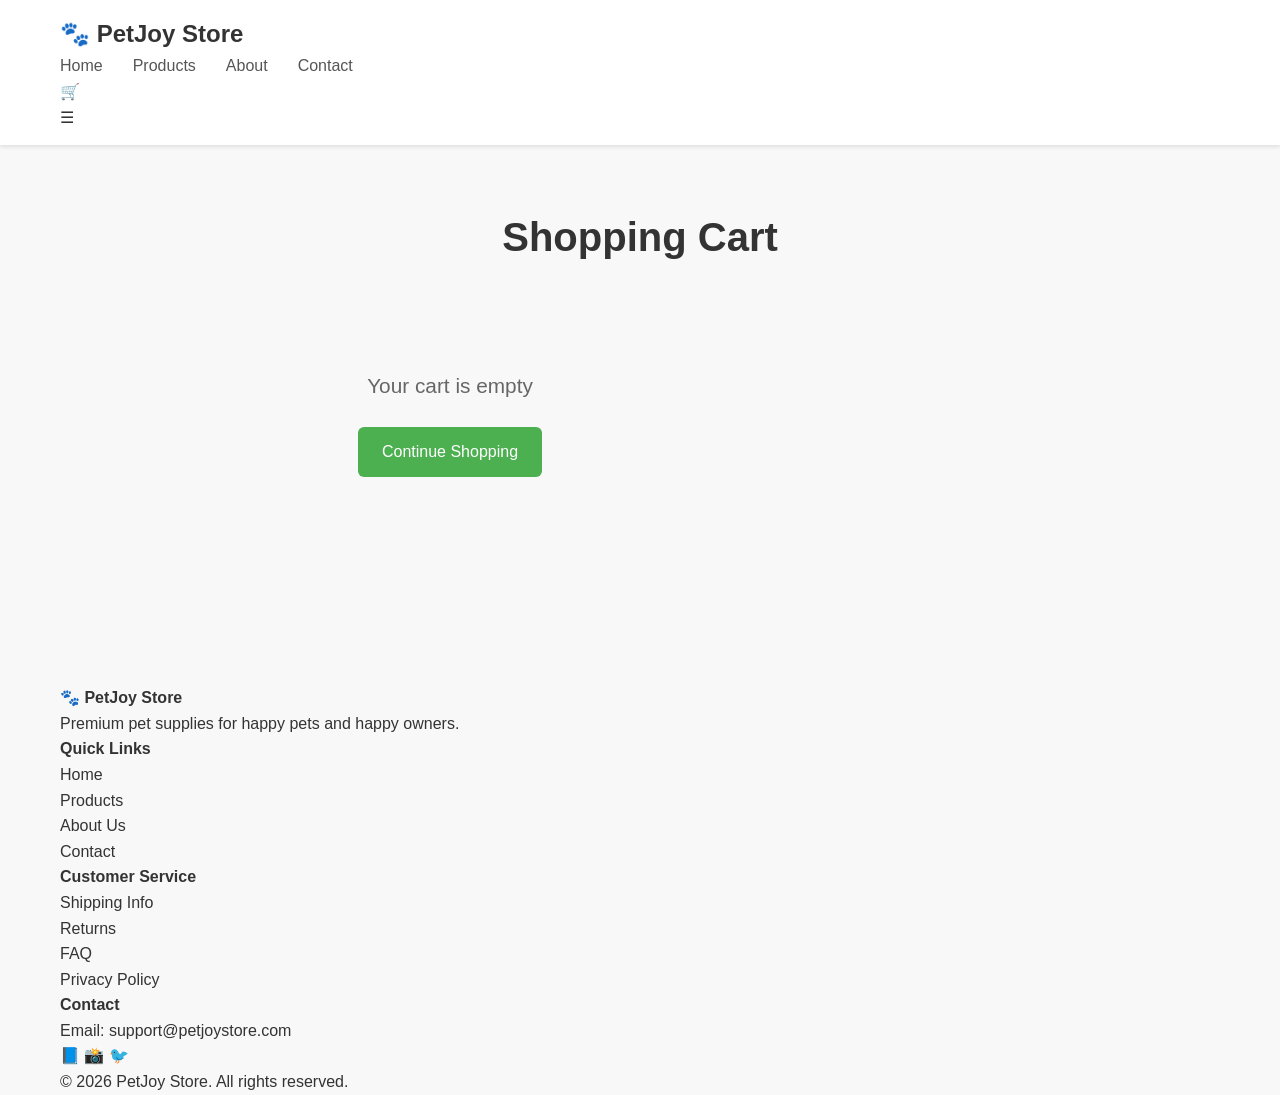
==== commit 5646e77d: "fix: 移除所有清空购物车的代码，修复数量问题" ====
--- a/cart.html
+++ b/cart.html
@@ -1,409 +1,285 @@
-<!DOCTYPE html>
-<html lang="en">
-<head>
-    <meta charset="UTF-8">
-    <meta name="viewport" content="width=device-width, initial-scale=1.0">
-    <title>Shopping Cart - PetJoy Store</title>
-    <link rel="stylesheet" href="css/style.css">
-    <style>
-        /* Cart Page Specific Styles */
-        .cart-section {
-            padding: 60px 0;
-            min-height: 60vh;
-        }
-        
-        .page-title {
-            font-size: 2.5rem;
-            margin-bottom: 40px;
-            text-align: center;
-        }
-        
-        .cart-container {
-            display: grid;
-            grid-template-columns: 1fr 350px;
-            gap: 30px;
-        }
-        
-        .cart-items {
-            display: flex;
-            flex-direction: column;
-            gap: 20px;
-        }
-        
-        .cart-item {
-            display: grid;
-            grid-template-columns: 1fr auto auto auto;
-            gap: 20px;
-            align-items: center;
-            padding: 20px;
-            background: #fff;
-            border-radius: 12px;
-            box-shadow: 0 2px 8px rgba(0,0,0,0.08);
-        }
-        
-        .cart-item-info h3 {
-            font-size: 1.1rem;
-            margin-bottom: 5px;
-        }
-        
-        .cart-item-price {
-            color: #666;
-            font-size: 0.95rem;
-        }
-        
-        .cart-item-quantity {
-            display: flex;
-            align-items: center;
-            gap: 10px;
-        }
-        
-        .quantity-btn {
-            width: 36px;
-            height: 36px;
-            border: 2px solid #e0e0e0;
-            background: #fff;
-            border-radius: 8px;
-            font-size: 1.2rem;
-            cursor: pointer;
-            transition: all 0.2s;
-        }
-        
-        .quantity-btn:hover {
-            border-color: #4CAF50;
-            background: #f0f9f0;
-        }
-        
-        .cart-item-quantity span {
-            font-size: 1.1rem;
-            font-weight: 600;
-            min-width: 30px;
-            text-align: center;
-        }
-        
-        .cart-item-total {
-            font-size: 1.2rem;
-            font-weight: 700;
-            color: #333;
-            min-width: 80px;
-            text-align: right;
-        }
-        
-        .remove-btn {
-            width: 36px;
-            height: 36px;
-            border: none;
-            background: #fee;
-            color: #d32f2f;
-            border-radius: 8px;
-            font-size: 1.5rem;
-            cursor: pointer;
-            transition: all 0.2s;
-        }
-        
-        .remove-btn:hover {
-            background: #fdd;
-            transform: scale(1.1);
-        }
-        
-        .cart-summary {
-            background: #fff;
-            padding: 30px;
-            border-radius: 12px;
-            box-shadow: 0 2px 8px rgba(0,0,0,0.08);
-            height: fit-content;
-            position: sticky;
-            top: 20px;
-        }
-        
-        .cart-summary h3 {
-            font-size: 1.3rem;
-            margin-bottom: 20px;
-            padding-bottom: 15px;
-            border-bottom: 1px solid #eee;
-        }
-        
-        .summary-row {
-            display: flex;
-            justify-content: space-between;
-            margin-bottom: 15px;
-            font-size: 1rem;
-        }
-        
-        .summary-row.total {
-            font-size: 1.3rem;
-            font-weight: 700;
-            padding-top: 15px;
-            margin-top: 15px;
-            border-top: 2px solid #eee;
-        }
-        
-        .checkout-btn {
-            width: 100%;
-            margin-top: 20px;
-            padding: 15px;
-            font-size: 1.1rem;
-        }
-        
-        .empty-cart {
-            text-align: center;
-            padding: 60px 20px;
-        }
-        
-        .empty-cart p {
-            font-size: 1.3rem;
-            color: #666;
-            margin-bottom: 25px;
-        }
-        
-        @media (max-width: 768px) {
-            .cart-container {
-                grid-template-columns: 1fr;
-            }
-            
-            .cart-item {
-                grid-template-columns: 1fr;
-                text-align: center;
-                gap: 15px;
-            }
-            
-            .cart-item-quantity {
-                justify-content: center;
-            }
-        }
-    </style>
-</head>
-<body>
-    <!-- Header -->
-    <header>
-        <div class="container">
-            <nav class="navbar">
-                <div class="logo">
-                    <a href="index.html">🐾 PetJoy Store</a>
-                </div>
-                <ul class="nav-links">
-                    <li><a href="index.html">Home</a></li>
-                    <li><a href="index.html#products">Products</a></li>
-                    <li><a href="about.html">About</a></li>
-                    <li><a href="contact.html">Contact</a></li>
-                </ul>
-                <div class="cart-icon">
-                    <a href="cart.html">🛒 <span class="cart-count">0</span></a>
-                </div>
-                <div class="mobile-menu">☰</div>
-            </nav>
-        </div>
-    </header>
-
-    <!-- Cart Section -->
-    <section class="cart-section">
-        <div class="container">
-            <h1 class="page-title">Shopping Cart</h1>
-            
-            <div class="cart-container">
-                <div id="cart-items" class="cart-items">
-                    <!-- Cart items will be dynamically inserted here -->
-                </div>
-                
-                <div id="cart-summary" class="cart-summary">
-                    <!-- Order summary will be dynamically inserted here -->
-                </div>
-            </div>
-        </div>
-    </section>
-
-    <!-- Footer -->
-    <footer>
-        <div class="container">
-            <div class="footer-grid">
-                <div class="footer-section">
-                    <h4>🐾 PetJoy Store</h4>
-                    <p>Premium pet supplies for happy pets and happy owners.</p>
-                </div>
-                <div class="footer-section">
-                    <h4>Quick Links</h4>
-                    <ul>
-                        <li><a href="index.html">Home</a></li>
-                        <li><a href="index.html#products">Products</a></li>
-                        <li><a href="about.html">About Us</a></li>
-                        <li><a href="contact.html">Contact</a></li>
-                    </ul>
-                </div>
-                <div class="footer-section">
-                    <h4>Customer Service</h4>
-                    <ul>
-                        <li><a href="#">Shipping Info</a></li>
-                        <li><a href="#">Returns</a></li>
-                        <li><a href="#">FAQ</a></li>
-                        <li><a href="#">Privacy Policy</a></li>
-                    </ul>
-                </div>
-                <div class="footer-section">
-                    <h4>Contact</h4>
-                    <p>Email: support@petjoystore.com</p>
-                    <div class="social-links">
-                        <a href="#">📘</a>
-                        <a href="#">📸</a>
-                        <a href="#">🐦</a>
-                    </div>
-                </div>
-            </div>
-            <div class="footer-bottom">
-                <p>&copy; 2026 PetJoy Store. All rights reserved.</p>
-            </div>
-        </div>
-    </footer>
-
-    <script>
-        // Initialize cart from localStorage or empty array
-        let cart = JSON.parse(localStorage.getItem('cart')) || [];
-
-        // Add item to cart
-        function addToCart(id, name, price) {
-            const existingItem = cart.find(item => item.id === id);
-            
-            if (existingItem) {
-                existingItem.quantity += 1;
-            } else {
-                cart.push({
-                    id: id,
-                    name: name,
-                    price: price,
-                    quantity: 1
-                });
-            }
-            
-            saveCart();
-            updateCartCount();
-            showNotification(name + ' added to cart!');
-        }
-
-        // Remove item from cart
-        function removeFromCart(id) {
-            cart = cart.filter(item => item.id !== id);
-            saveCart();
-            updateCartCount();
-            displayCart();
-        }
-
-        // Update item quantity
-        function updateQuantity(id, change) {
-            const item = cart.find(item => item.id === id);
-            if (item) {
-                item.quantity += change;
-                if (item.quantity <= 0) {
-                    removeFromCart(id);
-                } else {
-                    saveCart();
-                    updateCartCount();
-                    displayCart();
-                }
-            }
-        }
-
-        // Save cart to localStorage
-        function saveCart() {
-            localStorage.setItem('cart', JSON.stringify(cart));
-        }
-
-        // Update cart count badge
-        function updateCartCount() {
-            const totalItems = cart.reduce((sum, item) => sum + item.quantity, 0);
-            const cartCountElements = document.querySelectorAll('.cart-count');
-            cartCountElements.forEach(el => {
-                el.textContent = totalItems;
-                el.style.display = totalItems > 0 ? 'block' : 'none';
-            });
-        }
-
-        // Display cart items on cart page
-        function displayCart() {
-            const cartContainer = document.getElementById('cart-items');
-            const cartSummary = document.getElementById('cart-summary');
-            
-            if (!cartContainer) return;
-            
-            if (cart.length === 0) {
-                cartContainer.innerHTML = '<div class="empty-cart"><p>Your cart is empty</p><a href="index.html#products" class="btn btn-primary">Continue Shopping</a></div>';
-                if (cartSummary) cartSummary.style.display = 'none';
-                return;
-            }
-            
-            let html = '';
-            let total = 0;
-            
-            cart.forEach(item => {
-                const itemTotal = item.price * item.quantity;
-                total += itemTotal;
-                
-                html += '<div class="cart-item">' +
-                    '<div class="cart-item-info">' +
-                        '<h3>' + item.name + '</h3>' +
-                        '<p class="cart-item-price">$' + item.price.toFixed(2) + '</p>' +
-                    '</div>' +
-                    '<div class="cart-item-quantity">' +
-                        '<button class="quantity-btn" onclick="updateQuantity(\'' + item.id + '\', -1)">-</button>' +
-                        '<span>' + item.quantity + '</span>' +
-                        '<button class="quantity-btn" onclick="updateQuantity(\'' + item.id + '\', 1)">+</button>' +
-                    '</div>' +
-                    '<div class="cart-item-total">$' + itemTotal.toFixed(2) + '</div>' +
-                    '<button class="remove-btn" onclick="removeFromCart(\'' + item.id + '\')">×</button>' +
-                '</div>';
-            });
-            
-            cartContainer.innerHTML = html;
-            
-            if (cartSummary) {
-                cartSummary.style.display = 'block';
-                const subtotal = total;
-                const shipping = subtotal > 35 ? 0 : 5.99;
-                const grandTotal = subtotal + shipping;
-                
-                cartSummary.innerHTML = '<h3>Order Summary</h3>' +
-                    '<div class="summary-row"><span>Subtotal</span><span>$' + subtotal.toFixed(2) + '</span></div>' +
-                    '<div class="summary-row"><span>Shipping</span><span>' + (shipping === 0 ? 'FREE' : '$' + shipping.toFixed(2)) + '</span></div>' +
-                    '<div class="summary-row total"><span>Total</span><span>$' + grandTotal.toFixed(2) + '</span></div>' +
-                    '<button class="btn btn-primary checkout-btn" onclick="checkout()">Proceed to Checkout</button>';
-            }
-        }
-
-        // Show notification
-        function showNotification(message) {
-            const existing = document.querySelector('.cart-notification');
-            if (existing) existing.remove();
-            
-            const notification = document.createElement('div');
-            notification.className = 'cart-notification';
-            notification.innerHTML = '<span>' + message + '</span>';
-            
-            document.body.appendChild(notification);
-            
-            setTimeout(() => notification.classList.add('show'), 10);
-            
-            setTimeout(() => {
-                notification.classList.remove('show');
-                setTimeout(() => notification.remove(), 300);
-            }, 3000);
-        }
-
-        // Checkout function
-        function checkout() {
-            if (cart.length === 0) {
-                showNotification('Your cart is empty!');
-                return;
-            }
-            
-            alert('Thank you for your order! This is a demo store - checkout functionality would integrate with a payment processor like Stripe or PayPal.');
-            cart = [];
-            saveCart();
-            updateCartCount();
-            displayCart();
-        }
-
-        // Initialize on page load
-        document.addEventListener('DOMContentLoaded', function() {
-            updateCartCount();
-            displayCart();
-        });
-    </script>
-</body>
-</html>
+<!DOCTYPE html>
+<html lang="en">
+<head>
+    <meta charset="UTF-8">
+    <meta name="viewport" content="width=device-width, initial-scale=1.0">
+    <title>Shopping Cart - PetJoy Store</title>
+    <link rel="stylesheet" href="css/style.css">
+    <style>
+        /* Cart Page Specific Styles */
+        .cart-section {
+            padding: 60px 0;
+            min-height: 60vh;
+        }
+        
+        .page-title {
+            font-size: 2.5rem;
+            margin-bottom: 40px;
+            text-align: center;
+        }
+        
+        .cart-container {
+            display: grid;
+            grid-template-columns: 1fr 350px;
+            gap: 30px;
+        }
+        
+        .cart-items {
+            display: flex;
+            flex-direction: column;
+            gap: 20px;
+        }
+        
+        .cart-item {
+            display: grid;
+            grid-template-columns: 80px 1fr auto auto auto;
+            gap: 20px;
+            align-items: center;
+            padding: 20px;
+            background: #fff;
+            border-radius: 12px;
+            box-shadow: 0 2px 8px rgba(0,0,0,0.08);
+        }
+
+        .cart-item-image {
+            width: 80px;
+            height: 80px;
+            object-fit: cover;
+            border-radius: 8px;
+            background: #f8f8f8;
+        }
+
+        .cart-item-color {
+            font-size: 0.85rem;
+            color: #888;
+            margin-top: 4px;
+        }
+        
+        .cart-item-info h3 {
+            font-size: 1.1rem;
+            margin-bottom: 5px;
+        }
+        
+        .cart-item-price {
+            color: #666;
+            font-size: 0.95rem;
+        }
+        
+        .cart-item-quantity {
+            display: flex;
+            align-items: center;
+            gap: 10px;
+        }
+        
+        .quantity-btn {
+            width: 36px;
+            height: 36px;
+            border: 2px solid #e0e0e0;
+            background: #fff;
+            border-radius: 8px;
+            font-size: 1.2rem;
+            cursor: pointer;
+            transition: all 0.2s;
+        }
+        
+        .quantity-btn:hover {
+            border-color: #4CAF50;
+            background: #f0f9f0;
+        }
+        
+        .cart-item-quantity span {
+            font-size: 1.1rem;
+            font-weight: 600;
+            min-width: 30px;
+            text-align: center;
+        }
+        
+        .cart-item-total {
+            font-size: 1.2rem;
+            font-weight: 700;
+            color: #333;
+            min-width: 80px;
+            text-align: right;
+        }
+        
+        .remove-btn {
+            width: 36px;
+            height: 36px;
+            border: none;
+            background: #fee;
+            color: #d32f2f;
+            border-radius: 8px;
+            font-size: 1.5rem;
+            cursor: pointer;
+            transition: all 0.2s;
+        }
+        
+        .remove-btn:hover {
+            background: #fdd;
+            transform: scale(1.1);
+        }
+        
+        .cart-summary {
+            background: #fff;
+            padding: 30px;
+            border-radius: 12px;
+            box-shadow: 0 2px 8px rgba(0,0,0,0.08);
+            height: fit-content;
+            position: sticky;
+            top: 20px;
+        }
+        
+        .cart-summary h3 {
+            font-size: 1.3rem;
+            margin-bottom: 20px;
+            padding-bottom: 15px;
+            border-bottom: 1px solid #eee;
+        }
+        
+        .summary-row {
+            display: flex;
+            justify-content: space-between;
+            margin-bottom: 15px;
+            font-size: 1rem;
+        }
+        
+        .summary-row.total {
+            font-size: 1.3rem;
+            font-weight: 700;
+            padding-top: 15px;
+            margin-top: 15px;
+            border-top: 2px solid #eee;
+        }
+        
+        .checkout-btn {
+            width: 100%;
+            margin-top: 20px;
+            padding: 15px;
+            font-size: 1.1rem;
+        }
+        
+        .empty-cart {
+            text-align: center;
+            padding: 60px 20px;
+        }
+        
+        .empty-cart p {
+            font-size: 1.3rem;
+            color: #666;
+            margin-bottom: 25px;
+        }
+        
+        @media (max-width: 768px) {
+            .cart-container {
+                grid-template-columns: 1fr;
+            }
+            
+            .cart-item {
+                grid-template-columns: 60px 1fr;
+                text-align: left;
+                gap: 15px;
+            }
+
+            .cart-item-image {
+                width: 60px;
+                height: 60px;
+            }
+            
+            .cart-item-quantity {
+                justify-content: center;
+                grid-column: 1 / -1;
+            }
+        }
+    </style>
+</head>
+<body>
+    <!-- Header -->
+    <header>
+        <div class="container">
+            <nav class="navbar">
+                <div class="logo">
+                    <a href="index.html">🐾 PetJoy Store</a>
+                </div>
+                <ul class="nav-links">
+                    <li><a href="index.html">Home</a></li>
+                    <li><a href="index.html#products">Products</a></li>
+                    <li><a href="about.html">About</a></li>
+                    <li><a href="contact.html">Contact</a></li>
+                </ul>
+                <div class="cart-icon">
+                    <a href="cart.html">🛒 <span class="cart-count">0</span></a>
+                </div>
+                <div class="mobile-menu">☰</div>
+            </nav>
+        </div>
+    </header>
+
+    <!-- Cart Section -->
+    <section class="cart-section">
+        <div class="container">
+            <h1 class="page-title">Shopping Cart</h1>
+            
+            <div class="cart-container">
+                <div id="cart-items" class="cart-items">
+                    <!-- Cart items will be dynamically inserted here -->
+                </div>
+                
+                <div id="cart-summary" class="cart-summary">
+                    <!-- Order summary will be dynamically inserted here -->
+                </div>
+            </div>
+        </div>
+    </section>
+
+    <!-- Footer -->
+    <footer>
+        <div class="container">
+            <div class="footer-grid">
+                <div class="footer-section">
+                    <h4>🐾 PetJoy Store</h4>
+                    <p>Premium pet supplies for happy pets and happy owners.</p>
+                </div>
+                <div class="footer-section">
+                    <h4>Quick Links</h4>
+                    <ul>
+                        <li><a href="index.html">Home</a></li>
+                        <li><a href="index.html#products">Products</a></li>
+                        <li><a href="about.html">About Us</a></li>
+                        <li><a href="contact.html">Contact</a></li>
+                    </ul>
+                </div>
+                <div class="footer-section">
+                    <h4>Customer Service</h4>
+                    <ul>
+                        <li><a href="#">Shipping Info</a></li>
+                        <li><a href="#">Returns</a></li>
+                        <li><a href="#">FAQ</a></li>
+                        <li><a href="#">Privacy Policy</a></li>
+                    </ul>
+                </div>
+                <div class="footer-section">
+                    <h4>Contact</h4>
+                    <p>Email: support@petjoystore.com</p>
+                    <div class="social-links">
+                        <a href="#">📘</a>
+                        <a href="#">📸</a>
+                        <a href="#">🐦</a>
+                    </div>
+                </div>
+            </div>
+            <div class="footer-bottom">
+                <p>&copy; 2026 PetJoy Store. All rights reserved.</p>
+            </div>
+        </div>
+    </footer>
+
+    <script src="js/main.js?v=2"></script>
+    <script>
+        // Initialize on page load
+        document.addEventListener('DOMContentLoaded', function() {
+            updateCartCount();
+            displayCart();
+        });
+    </script>
+</body>
+</html>
--- a/css/style.css
+++ b/css/style.css
@@ -1,812 +1,318 @@
-/* ===================================
-   PetJoy Store - Premium Style
-   Inspired by Goodee World
-=================================== */
-
-/* Reset & Base */
-*, *::before, *::after {
+/* Basic Reset */
+* {
     margin: 0;
     padding: 0;
     box-sizing: border-box;
 }
 
-:root {
-    --black: #1a1a1a;
-    --white: #ffffff;
-    --gray-100: #f7f7f7;
-    --gray-200: #eeeeee;
-    --gray-400: #999999;
-    --gray-600: #555555;
-    --accent: #e8f4f0;
-    --font: 'Helvetica Neue', Helvetica, Arial, sans-serif;
-}
-
-html { scroll-behavior: smooth; }
-
 body {
-    font-family: var(--font);
-    color: var(--black);
-    background: var(--white);
-    font-size: 14px;
+    font-family: -apple-system, BlinkMacSystemFont, 'Segoe UI', Roboto, Oxygen, Ubuntu, sans-serif;
     line-height: 1.6;
-    -webkit-font-smoothing: antialiased;
-}
-
-a { text-decoration: none; color: inherit; }
-ul { list-style: none; }
-img { max-width: 100%; display: block; }
+    color: #333;
+    background: #f8f8f8;
+}
+
+a {
+    text-decoration: none;
+    color: inherit;
+}
+
+img {
+    max-width: 100%;
+    height: auto;
+}
+
+ul {
+    list-style: none;
+}
 
 .container {
-    max-width: 1280px;
+    max-width: 1200px;
     margin: 0 auto;
-    padding: 0 40px;
-}
-
-/* ===================================
-   HEADER & NAV
-=================================== */
+    padding: 0 20px;
+}
+
+/* Buttons */
+.btn {
+    display: inline-block;
+    padding: 12px 24px;
+    background: #333;
+    color: white;
+    border: none;
+    border-radius: 6px;
+    cursor: pointer;
+    font-size: 16px;
+    transition: all 0.3s;
+}
+
+.btn:hover {
+    background: #555;
+    transform: translateY(-2px);
+}
+
+.btn-primary {
+    background: #4CAF50;
+}
+
+.btn-primary:hover {
+    background: #45a049;
+}
+
+/* Header */
 header {
+    background: white;
+    box-shadow: 0 2px 4px rgba(0,0,0,0.1);
+    padding: 15px 0;
     position: sticky;
     top: 0;
+    z-index: 100;
+}
+
+header .container {
+    display: flex;
+    justify-content: space-between;
+    align-items: center;
+}
+
+.logo a {
+    font-size: 24px;
+    font-weight: bold;
+    color: #333;
+}
+
+.nav-links {
+    display: flex;
+    gap: 30px;
+}
+
+.nav-links a {
+    color: #555;
+    transition: color 0.3s;
+}
+
+.nav-links a:hover {
+    color: #4CAF50;
+}
+
+.cart-icon a {
+    position: relative;
+}
+
+.cart-count {
+    position: absolute;
+    top: -8px;
+    right: -8px;
+    background: #e74c3c;
+    color: white;
+    font-size: 12px;
+    padding: 2px 6px;
+    border-radius: 10px;
+    display: none;
+}
+
+/* Cart Notification */
+.cart-notification {
+    position: fixed;
+    bottom: 20px;
+    right: 20px;
+    background: #4CAF50;
+    color: white;
+    padding: 15px 25px;
+    border-radius: 8px;
+    box-shadow: 0 4px 12px rgba(0,0,0,0.2);
+    transform: translateY(100px);
+    opacity: 0;
+    transition: all 0.3s;
     z-index: 1000;
-    background: var(--white);
-    border-bottom: 1px solid var(--gray-200);
-}
-
-.navbar {
-    display: flex;
-    align-items: center;
-    justify-content: space-between;
-    height: 64px;
-}
-
-.logo a {
-    font-size: 20px;
-    font-weight: 700;
-    letter-spacing: -0.5px;
-    color: var(--black);
-}
-
-.nav-links {
-    display: flex;
-    gap: 36px;
-}
-
-.nav-links a {
-    font-size: 13px;
-    font-weight: 500;
-    letter-spacing: 0.5px;
-    text-transform: uppercase;
-    color: var(--black);
-    transition: opacity 0.2s;
-}
-
-.nav-links a:hover { opacity: 0.5; }
-
-.nav-right {
-    display: flex;
-    align-items: center;
-    gap: 20px;
-}
-
-.cart-icon a {
-    display: flex;
-    align-items: center;
-    gap: 6px;
-    font-size: 13px;
-    font-weight: 500;
-    letter-spacing: 0.5px;
-    text-transform: uppercase;
-}
-
-.cart-count {
-    background: var(--black);
-    color: var(--white);
-    font-size: 11px;
-    font-weight: 700;
-    width: 20px;
-    height: 20px;
-    border-radius: 50%;
-    display: none;
-    align-items: center;
-    justify-content: center;
-}
-
-
-/* ===================================
-   HERO BANNER
-=================================== */
-.hero {
-    position: relative;
-    height: 620px;
-    overflow: hidden;
-    background: var(--gray-100);
-}
-
-.hero-image {
-    width: 100%;
-    height: 100%;
-    object-fit: cover;
-}
-
-.hero-overlay {
-    position: absolute;
-    inset: 0;
-    background: rgba(0,0,0,0.25);
-    display: flex;
-    align-items: center;
-}
-
-.hero-content {
-    color: var(--white);
-    max-width: 560px;
-    padding: 0 80px;
-}
-
-.hero-content h1 {
-    font-size: 52px;
-    font-weight: 700;
-    line-height: 1.1;
-    letter-spacing: -1px;
-    margin-bottom: 20px;
-}
-
-.hero-content p {
-    font-size: 17px;
-    opacity: 0.9;
-    margin-bottom: 36px;
-    line-height: 1.6;
-}
-
-/* ===================================
-   BUTTONS
-=================================== */
-.btn {
-    display: inline-block;
-    padding: 14px 32px;
-    font-size: 13px;
-    font-weight: 600;
-    letter-spacing: 1px;
-    text-transform: uppercase;
-    cursor: pointer;
-    border: none;
-    transition: all 0.2s ease;
-}
-
-.btn-primary {
-    background: var(--black);
-    color: var(--white);
-}
-
-.btn-primary:hover {
-    background: #333;
-}
-
-.btn-secondary {
-    background: transparent;
-    color: var(--black);
-    border: 1.5px solid var(--black);
-}
-
-.btn-secondary:hover {
-    background: var(--black);
-    color: var(--white);
-}
-
-.btn-white {
-    background: var(--white);
-    color: var(--black);
-}
-
-.btn-white:hover {
-    background: var(--gray-100);
-}
-
-/* ===================================
-   FEATURES BAR
-=================================== */
-.features {
-    background: var(--gray-100);
-    padding: 20px 0;
-    border-bottom: 1px solid var(--gray-200);
-}
-
-.feature-grid {
-    display: grid;
-    grid-template-columns: repeat(4, 1fr);
-    gap: 0;
+}
+
+.cart-notification.show {
+    transform: translateY(0);
+    opacity: 1;
+}
+
+/* Cart Page */
+.cart-section {
+    padding: 60px 0;
+    min-height: 60vh;
+}
+
+.page-title {
+    font-size: 2.5rem;
+    margin-bottom: 40px;
     text-align: center;
-}
-
-.feature-item {
-    padding: 12px 20px;
-    border-right: 1px solid var(--gray-200);
-}
-
-.feature-item:last-child { border-right: none; }
-
-.feature-icon {
-    font-size: 20px;
-    display: block;
-    margin-bottom: 4px;
-}
-
-.feature-item h3 {
-    font-size: 12px;
-    font-weight: 700;
-    letter-spacing: 0.5px;
-    text-transform: uppercase;
-    margin-bottom: 2px;
-}
-
-.feature-item p {
-    font-size: 11px;
-    color: var(--gray-600);
-}
-
-/* ===================================
-   PRODUCTS SECTION
-=================================== */
-.products {
-    padding: 80px 0;
-}
-
-.section-header {
-    display: flex;
-    align-items: baseline;
-    justify-content: space-between;
-    margin-bottom: 48px;
-}
-
-.section-title {
-    font-size: 28px;
-    font-weight: 700;
-    letter-spacing: -0.5px;
-}
-
-.section-link {
-    font-size: 13px;
-    font-weight: 500;
-    letter-spacing: 0.5px;
-    text-transform: uppercase;
-    text-decoration: underline;
-    text-underline-offset: 3px;
-}
-
-.product-grid {
-    display: grid;
-    grid-template-columns: repeat(4, 1fr);
-    gap: 24px;
-}
-
-/* Product Card */
-.product-card {
-    position: relative;
-    cursor: pointer;
-}
-
-.product-image {
-    position: relative;
-    overflow: hidden;
-    background: var(--gray-100);
-    aspect-ratio: 1 / 1;
-    margin-bottom: 16px;
-}
-
-.product-image img {
-    width: 100%;
-    height: 100%;
-    object-fit: cover;
-    transition: transform 0.5s ease;
-}
-
-.product-card:hover .product-image img {
-    transform: scale(1.05);
-}
-
-.product-badge {
-    position: absolute;
-    top: 12px;
-    left: 12px;
-    background: var(--black);
-    color: var(--white);
-    font-size: 10px;
-    font-weight: 700;
-    letter-spacing: 1px;
-    text-transform: uppercase;
-    padding: 4px 10px;
-}
-
-.product-badge.sale {
-    background: #c0392b;
-}
-
-/* Quick Add Button - appears on hover */
-.product-quick-add {
-    position: absolute;
-    bottom: 0;
-    left: 0;
-    right: 0;
-    background: var(--black);
-    color: var(--white);
-    font-size: 12px;
-    font-weight: 600;
-    letter-spacing: 1px;
-    text-transform: uppercase;
-    padding: 14px;
-    border: none;
-    cursor: pointer;
-    opacity: 0;
-    transform: translateY(100%);
-    transition: all 0.3s ease;
-    width: 100%;
-}
-
-.product-card:hover .product-quick-add {
-    opacity: 1;
-    transform: translateY(0);
-}
-
-.product-info h3 {
-    font-size: 14px;
-    font-weight: 600;
-    margin-bottom: 4px;
-}
-
-.product-desc {
-    font-size: 12px;
-    color: var(--gray-400);
-    margin-bottom: 8px;
-}
-
-.product-price {
-    display: flex;
-    align-items: center;
-    gap: 8px;
-}
-
-.price {
-    font-size: 15px;
-    font-weight: 700;
-    color: var(--black);
-}
-
-.original-price {
-    font-size: 13px;
-    color: var(--gray-400);
-    text-decoration: line-through;
-}
-
-/* ===================================
-   PROMO BANNER (中间横幅)
-=================================== */
-.promo-banner {
-    background: var(--black);
-    color: var(--white);
-    padding: 80px 0;
-    text-align: center;
-}
-
-.promo-banner h2 {
-    font-size: 40px;
-    font-weight: 700;
-    letter-spacing: -0.5px;
-    margin-bottom: 16px;
-}
-
-.promo-banner p {
-    font-size: 16px;
-    opacity: 0.7;
-    margin-bottom: 32px;
-}
-
-/* ===================================
-   CATEGORY GRID (分类展示)
-=================================== */
-.categories {
-    padding: 80px 0;
-    background: var(--gray-100);
-}
-
-.category-grid {
-    display: grid;
-    grid-template-columns: repeat(3, 1fr);
-    gap: 16px;
-}
-
-.category-card {
-    position: relative;
-    overflow: hidden;
-    aspect-ratio: 3 / 4;
-    background: var(--gray-200);
-}
-
-.category-card img {
-    width: 100%;
-    height: 100%;
-    object-fit: cover;
-    transition: transform 0.5s ease;
-}
-
-.category-card:hover img {
-    transform: scale(1.05);
-}
-
-.category-overlay {
-    position: absolute;
-    bottom: 0;
-    left: 0;
-    right: 0;
-    padding: 32px;
-    background: linear-gradient(transparent, rgba(0,0,0,0.6));
-    color: var(--white);
-}
-
-.category-overlay h3 {
-    font-size: 20px;
-    font-weight: 700;
-    margin-bottom: 8px;
-}
-
-.category-overlay a {
-    font-size: 12px;
-    letter-spacing: 1px;
-    text-transform: uppercase;
-    text-decoration: underline;
-    text-underline-offset: 3px;
-    color: var(--white);
-}
-
-/* ===================================
-   NEWSLETTER
-=================================== */
-.newsletter {
-    padding: 80px 0;
-    text-align: center;
-    border-top: 1px solid var(--gray-200);
-}
-
-.newsletter h2 {
-    font-size: 28px;
-    font-weight: 700;
-    margin-bottom: 12px;
-}
-
-.newsletter p {
-    color: var(--gray-600);
-    margin-bottom: 32px;
-    font-size: 15px;
-}
-
-.newsletter-form {
-    display: flex;
-    justify-content: center;
-    gap: 0;
-    max-width: 460px;
-    margin: 0 auto;
-}
-
-.newsletter-form input {
-    flex: 1;
-    padding: 14px 20px;
-    border: 1.5px solid var(--black);
-    border-right: none;
-    font-size: 14px;
-    font-family: var(--font);
-    outline: none;
-    background: var(--white);
-}
-
-.newsletter-form button {
-    padding: 14px 28px;
-    background: var(--black);
-    color: var(--white);
-    border: 1.5px solid var(--black);
-    font-size: 13px;
-    font-weight: 600;
-    letter-spacing: 1px;
-    text-transform: uppercase;
-    cursor: pointer;
-    transition: all 0.2s;
-    font-family: var(--font);
-}
-
-.newsletter-form button:hover { background: #333; }
-
-/* ===================================
-   FOOTER
-=================================== */
-footer {
-    background: var(--black);
-    color: var(--white);
-    padding: 60px 0 32px;
-}
-
-.footer-grid {
-    display: grid;
-    grid-template-columns: 2fr 1fr 1fr 1fr;
-    gap: 48px;
-    margin-bottom: 48px;
-}
-
-.footer-section h4 {
-    font-size: 13px;
-    font-weight: 700;
-    letter-spacing: 1px;
-    text-transform: uppercase;
-    margin-bottom: 20px;
-}
-
-.footer-section p {
-    font-size: 13px;
-    color: rgba(255,255,255,0.6);
-    line-height: 1.8;
-}
-
-.footer-section ul li {
-    margin-bottom: 10px;
-}
-
-.footer-section ul li a {
-    font-size: 13px;
-    color: rgba(255,255,255,0.6);
-    transition: color 0.2s;
-}
-
-.footer-section ul li a:hover { color: var(--white); }
-
-.social-links {
-    display: flex;
-    gap: 16px;
-    margin-top: 16px;
-}
-
-.social-links a {
-    font-size: 18px;
-    opacity: 0.6;
-    transition: opacity 0.2s;
-}
-
-.social-links a:hover { opacity: 1; }
-
-.footer-bottom {
-    border-top: 1px solid rgba(255,255,255,0.1);
-    padding-top: 24px;
-    text-align: center;
-    font-size: 12px;
-    color: rgba(255,255,255,0.4);
-}
-
-/* ===================================
-   CART PAGE
-=================================== */
-.cart-section {
-    padding: 60px 0 100px;
-    min-height: 60vh;
-}
-
-.page-title {
-    font-size: 32px;
-    font-weight: 700;
-    margin-bottom: 48px;
-    letter-spacing: -0.5px;
 }
 
 .cart-container {
     display: grid;
-    grid-template-columns: 1fr 360px;
-    gap: 48px;
-    align-items: start;
+    grid-template-columns: 1fr 350px;
+    gap: 30px;
+}
+
+.cart-items {
+    display: flex;
+    flex-direction: column;
+    gap: 20px;
 }
 
 .cart-item {
     display: grid;
-    grid-template-columns: 1fr auto auto 40px;
+    grid-template-columns: 80px 1fr auto auto auto;
+    gap: 20px;
     align-items: center;
-    gap: 24px;
-    padding: 24px 0;
-    border-bottom: 1px solid var(--gray-200);
+    padding: 20px;
+    background: #fff;
+    border-radius: 12px;
+    box-shadow: 0 2px 8px rgba(0,0,0,0.08);
+}
+
+.cart-item-image {
+    width: 80px;
+    height: 80px;
+    object-fit: cover;
+    border-radius: 8px;
+    background: #f8f8f8;
 }
 
 .cart-item-info h3 {
-    font-size: 15px;
-    font-weight: 600;
-    margin-bottom: 4px;
+    font-size: 1.1rem;
+    margin-bottom: 5px;
 }
 
 .cart-item-price {
-    font-size: 13px;
-    color: var(--gray-400);
+    color: #666;
+    font-size: 0.95rem;
+}
+
+.cart-item-color {
+    font-size: 0.85rem;
+    color: #888;
+    margin-top: 4px;
 }
 
 .cart-item-quantity {
     display: flex;
     align-items: center;
-    gap: 0;
-    border: 1.5px solid var(--gray-200);
+    gap: 10px;
 }
 
 .quantity-btn {
     width: 36px;
     height: 36px;
-    background: transparent;
+    border: 2px solid #e0e0e0;
+    background: #fff;
+    border-radius: 8px;
+    font-size: 1.2rem;
+    cursor: pointer;
+    transition: all 0.2s;
+}
+
+.quantity-btn:hover {
+    border-color: #4CAF50;
+    background: #f0f9f0;
+}
+
+.cart-item-quantity span {
+    font-size: 1.1rem;
+    font-weight: 600;
+    min-width: 30px;
+    text-align: center;
+}
+
+.cart-item-total {
+    font-size: 1.2rem;
+    font-weight: 700;
+    color: #333;
+    min-width: 80px;
+    text-align: right;
+}
+
+.remove-btn {
+    width: 36px;
+    height: 36px;
     border: none;
+    background: #fee;
+    color: #d32f2f;
+    border-radius: 8px;
+    font-size: 1.5rem;
     cursor: pointer;
-    font-size: 18px;
-    color: var(--black);
-    transition: background 0.2s;
-}
-
-.quantity-btn:hover { background: var(--gray-100); }
-
-.cart-item-quantity span {
-    width: 40px;
-    text-align: center;
-    font-size: 14px;
-    font-weight: 600;
-    border-left: 1.5px solid var(--gray-200);
-    border-right: 1.5px solid var(--gray-200);
-    height: 36px;
-    line-height: 36px;
-}
-
-.cart-item-total {
-    font-size: 15px;
+    transition: all 0.2s;
+}
+
+.remove-btn:hover {
+    background: #fdd;
+    transform: scale(1.1);
+}
+
+.cart-summary {
+    background: #fff;
+    padding: 30px;
+    border-radius: 12px;
+    box-shadow: 0 2px 8px rgba(0,0,0,0.08);
+    height: fit-content;
+    position: sticky;
+    top: 20px;
+}
+
+.cart-summary h3 {
+    font-size: 1.3rem;
+    margin-bottom: 20px;
+    padding-bottom: 15px;
+    border-bottom: 1px solid #eee;
+}
+
+.summary-row {
+    display: flex;
+    justify-content: space-between;
+    margin-bottom: 15px;
+    font-size: 1rem;
+}
+
+.summary-row.total {
+    font-size: 1.3rem;
     font-weight: 700;
-    text-align: right;
-    min-width: 70px;
-}
-
-.remove-btn {
-    background: none;
-    border: none;
-    cursor: pointer;
-    font-size: 20px;
-    color: var(--gray-400);
-    transition: color 0.2s;
-    padding: 4px;
-}
-
-.remove-btn:hover { color: var(--black); }
-
-/* Cart Summary Box */
-.cart-summary {
-    background: var(--gray-100);
-    padding: 32px;
-    position: sticky;
-    top: 80px;
-}
-
-.cart-summary h3 {
-    font-size: 16px;
-    font-weight: 700;
-    letter-spacing: 0.5px;
-    text-transform: uppercase;
-    margin-bottom: 24px;
-    padding-bottom: 16px;
-    border-bottom: 1.5px solid var(--gray-200);
-}
-
-.summary-row {
-    display: flex;
-    justify-content: space-between;
-    margin-bottom: 12px;
-    font-size: 14px;
-    color: var(--gray-600);
-}
-
-.summary-row.total {
-    font-size: 16px;
-    font-weight: 700;
-    color: var(--black);
-    padding-top: 16px;
-    margin-top: 8px;
-    border-top: 1.5px solid var(--gray-200);
+    padding-top: 15px;
+    margin-top: 15px;
+    border-top: 2px solid #eee;
 }
 
 .checkout-btn {
     width: 100%;
-    margin-top: 24px;
-    padding: 16px;
-    text-align: center;
+    margin-top: 20px;
+    padding: 15px;
+    font-size: 1.1rem;
 }
 
 .empty-cart {
     text-align: center;
-    padding: 80px 0;
+    padding: 60px 20px;
 }
 
 .empty-cart p {
-    font-size: 18px;
-    color: var(--gray-400);
-    margin-bottom: 24px;
-}
-
-/* ===================================
-   CART NOTIFICATION
-=================================== */
-.cart-notification {
-    position: fixed;
-    top: 80px;
-    right: 24px;
-    background: var(--black);
-    color: var(--white);
-    padding: 14px 24px;
-    font-size: 13px;
-    font-weight: 500;
-    z-index: 9999;
-    opacity: 0;
-    transform: translateY(-10px);
-    transition: all 0.3s ease;
-    letter-spacing: 0.3px;
-}
-
-.cart-notification.show {
-    opacity: 1;
-    transform: translateY(0);
-}
-
-/* ===================================
-   OTHER PAGES
-=================================== */
-.about-section, .contact-section {
-    padding: 80px 0;
-    max-width: 800px;
-}
-
-.about-section h1, .contact-section h1 {
-    font-size: 40px;
-    font-weight: 700;
-    margin-bottom: 32px;
-    letter-spacing: -0.5px;
-}
-
-.contact-form {
-    display: flex;
-    flex-direction: column;
-    gap: 16px;
-    max-width: 560px;
-}
-
-.contact-form input,
-.contact-form textarea {
-    padding: 14px 16px;
-    border: 1.5px solid var(--gray-200);
-    font-size: 14px;
-    font-family: var(--font);
-    outline: none;
-    transition: border-color 0.2s;
-}
-
-.contact-form input:focus,
-.contact-form textarea:focus {
-    border-color: var(--black);
-}
-
-.contact-form textarea { min-height: 140px; resize: vertical; }
-
-/* ===================================
-   RESPONSIVE
-=================================== */
-@media (max-width: 1024px) {
-    .product-grid { grid-template-columns: repeat(3, 1fr); }
-    .footer-grid { grid-template-columns: repeat(2, 1fr); }
-}
-
+    font-size: 1.3rem;
+    color: #666;
+    margin-bottom: 25px;
+}
+
+/* Responsive */
 @media (max-width: 768px) {
-    .container { padding: 0 20px; }
-    .hero { height: 460px; }
-    .hero-content { padding: 0 32px; }
-    .hero-content h1 { font-size: 32px; }
-    .product-grid { grid-template-columns: repeat(2, 1fr); gap: 16px; }
-    .feature-grid { grid-template-columns: repeat(2, 1fr); }
-    .category-grid { grid-template-columns: 1fr; }
-    .cart-container { grid-template-columns: 1fr; }
-    .cart-item { grid-template-columns: 1fr auto; gap: 12px; }
-    .nav-links { display: none; }
-    .footer-grid { grid-template-columns: 1fr 1fr; gap: 32px; }
-}
-
-@media (max-width: 480px) {
-    .product-grid { grid-template-columns: repeat(2, 1fr); gap: 12px; }
-}
+    .cart-container {
+        grid-template-columns: 1fr;
+    }
+    
+    .cart-item {
+        grid-template-columns: 60px 1fr;
+        text-align: left;
+        gap: 15px;
+    }
+
+    .cart-item-image {
+        width: 60px;
+        height: 60px;
+    }
+    
+    .cart-item-quantity {
+        justify-content: center;
+        grid-column: 1 / -1;
+    }
+}
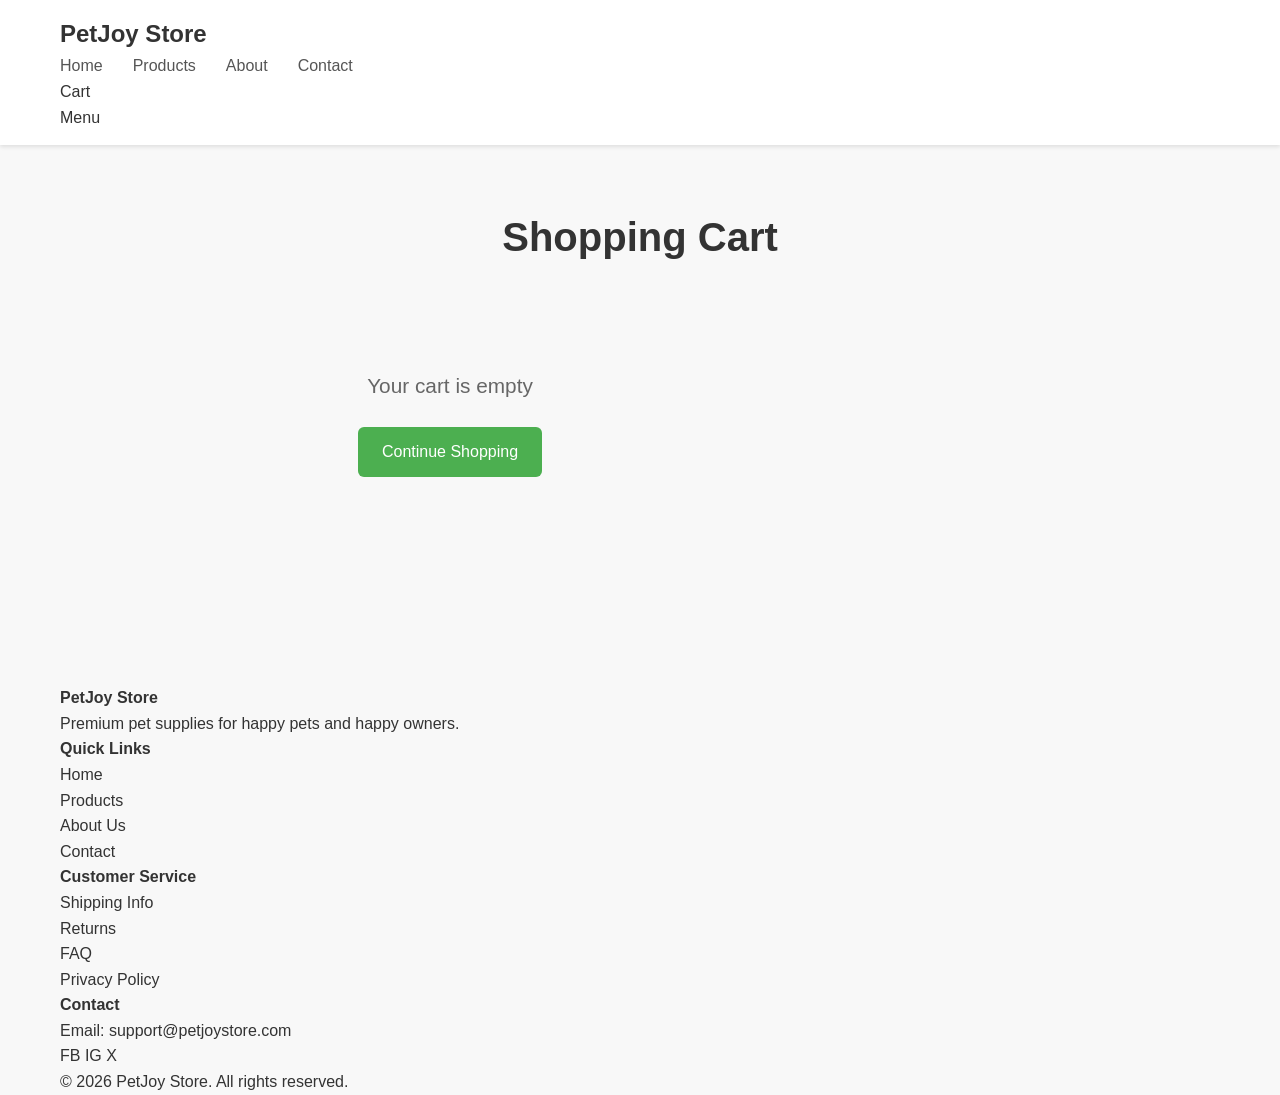
==== commit ac619eeb: "Show SKU-specific names and images in cart" ====
--- a/cart.html
+++ b/cart.html
@@ -1,285 +1,277 @@
-<!DOCTYPE html>
-<html lang="en">
-<head>
-    <meta charset="UTF-8">
-    <meta name="viewport" content="width=device-width, initial-scale=1.0">
-    <title>Shopping Cart - PetJoy Store</title>
-    <link rel="stylesheet" href="css/style.css">
-    <style>
-        /* Cart Page Specific Styles */
-        .cart-section {
-            padding: 60px 0;
-            min-height: 60vh;
-        }
-        
-        .page-title {
-            font-size: 2.5rem;
-            margin-bottom: 40px;
-            text-align: center;
-        }
-        
-        .cart-container {
-            display: grid;
-            grid-template-columns: 1fr 350px;
-            gap: 30px;
-        }
-        
-        .cart-items {
-            display: flex;
-            flex-direction: column;
-            gap: 20px;
-        }
-        
-        .cart-item {
-            display: grid;
-            grid-template-columns: 80px 1fr auto auto auto;
-            gap: 20px;
-            align-items: center;
-            padding: 20px;
-            background: #fff;
-            border-radius: 12px;
-            box-shadow: 0 2px 8px rgba(0,0,0,0.08);
-        }
-
-        .cart-item-image {
-            width: 80px;
-            height: 80px;
-            object-fit: cover;
-            border-radius: 8px;
-            background: #f8f8f8;
-        }
-
-        .cart-item-color {
-            font-size: 0.85rem;
-            color: #888;
-            margin-top: 4px;
-        }
-        
-        .cart-item-info h3 {
-            font-size: 1.1rem;
-            margin-bottom: 5px;
-        }
-        
-        .cart-item-price {
-            color: #666;
-            font-size: 0.95rem;
-        }
-        
-        .cart-item-quantity {
-            display: flex;
-            align-items: center;
-            gap: 10px;
-        }
-        
-        .quantity-btn {
-            width: 36px;
-            height: 36px;
-            border: 2px solid #e0e0e0;
-            background: #fff;
-            border-radius: 8px;
-            font-size: 1.2rem;
-            cursor: pointer;
-            transition: all 0.2s;
-        }
-        
-        .quantity-btn:hover {
-            border-color: #4CAF50;
-            background: #f0f9f0;
-        }
-        
-        .cart-item-quantity span {
-            font-size: 1.1rem;
-            font-weight: 600;
-            min-width: 30px;
-            text-align: center;
-        }
-        
-        .cart-item-total {
-            font-size: 1.2rem;
-            font-weight: 700;
-            color: #333;
-            min-width: 80px;
-            text-align: right;
-        }
-        
-        .remove-btn {
-            width: 36px;
-            height: 36px;
-            border: none;
-            background: #fee;
-            color: #d32f2f;
-            border-radius: 8px;
-            font-size: 1.5rem;
-            cursor: pointer;
-            transition: all 0.2s;
-        }
-        
-        .remove-btn:hover {
-            background: #fdd;
-            transform: scale(1.1);
-        }
-        
-        .cart-summary {
-            background: #fff;
-            padding: 30px;
-            border-radius: 12px;
-            box-shadow: 0 2px 8px rgba(0,0,0,0.08);
-            height: fit-content;
-            position: sticky;
-            top: 20px;
-        }
-        
-        .cart-summary h3 {
-            font-size: 1.3rem;
-            margin-bottom: 20px;
-            padding-bottom: 15px;
-            border-bottom: 1px solid #eee;
-        }
-        
-        .summary-row {
-            display: flex;
-            justify-content: space-between;
-            margin-bottom: 15px;
-            font-size: 1rem;
-        }
-        
-        .summary-row.total {
-            font-size: 1.3rem;
-            font-weight: 700;
-            padding-top: 15px;
-            margin-top: 15px;
-            border-top: 2px solid #eee;
-        }
-        
-        .checkout-btn {
-            width: 100%;
-            margin-top: 20px;
-            padding: 15px;
-            font-size: 1.1rem;
-        }
-        
-        .empty-cart {
-            text-align: center;
-            padding: 60px 20px;
-        }
-        
-        .empty-cart p {
-            font-size: 1.3rem;
-            color: #666;
-            margin-bottom: 25px;
-        }
-        
-        @media (max-width: 768px) {
-            .cart-container {
-                grid-template-columns: 1fr;
-            }
-            
-            .cart-item {
-                grid-template-columns: 60px 1fr;
-                text-align: left;
-                gap: 15px;
-            }
-
-            .cart-item-image {
-                width: 60px;
-                height: 60px;
-            }
-            
-            .cart-item-quantity {
-                justify-content: center;
-                grid-column: 1 / -1;
-            }
-        }
-    </style>
-</head>
-<body>
-    <!-- Header -->
-    <header>
-        <div class="container">
-            <nav class="navbar">
-                <div class="logo">
-                    <a href="index.html">🐾 PetJoy Store</a>
-                </div>
-                <ul class="nav-links">
-                    <li><a href="index.html">Home</a></li>
-                    <li><a href="index.html#products">Products</a></li>
-                    <li><a href="about.html">About</a></li>
-                    <li><a href="contact.html">Contact</a></li>
-                </ul>
-                <div class="cart-icon">
-                    <a href="cart.html">🛒 <span class="cart-count">0</span></a>
-                </div>
-                <div class="mobile-menu">☰</div>
-            </nav>
-        </div>
-    </header>
-
-    <!-- Cart Section -->
-    <section class="cart-section">
-        <div class="container">
-            <h1 class="page-title">Shopping Cart</h1>
-            
-            <div class="cart-container">
-                <div id="cart-items" class="cart-items">
-                    <!-- Cart items will be dynamically inserted here -->
-                </div>
-                
-                <div id="cart-summary" class="cart-summary">
-                    <!-- Order summary will be dynamically inserted here -->
-                </div>
-            </div>
-        </div>
-    </section>
-
-    <!-- Footer -->
-    <footer>
-        <div class="container">
-            <div class="footer-grid">
-                <div class="footer-section">
-                    <h4>🐾 PetJoy Store</h4>
-                    <p>Premium pet supplies for happy pets and happy owners.</p>
-                </div>
-                <div class="footer-section">
-                    <h4>Quick Links</h4>
-                    <ul>
-                        <li><a href="index.html">Home</a></li>
-                        <li><a href="index.html#products">Products</a></li>
-                        <li><a href="about.html">About Us</a></li>
-                        <li><a href="contact.html">Contact</a></li>
-                    </ul>
-                </div>
-                <div class="footer-section">
-                    <h4>Customer Service</h4>
-                    <ul>
-                        <li><a href="#">Shipping Info</a></li>
-                        <li><a href="#">Returns</a></li>
-                        <li><a href="#">FAQ</a></li>
-                        <li><a href="#">Privacy Policy</a></li>
-                    </ul>
-                </div>
-                <div class="footer-section">
-                    <h4>Contact</h4>
-                    <p>Email: support@petjoystore.com</p>
-                    <div class="social-links">
-                        <a href="#">📘</a>
-                        <a href="#">📸</a>
-                        <a href="#">🐦</a>
-                    </div>
-                </div>
-            </div>
-            <div class="footer-bottom">
-                <p>&copy; 2026 PetJoy Store. All rights reserved.</p>
-            </div>
-        </div>
-    </footer>
-
-    <script src="js/main.js?v=2"></script>
-    <script>
-        // Initialize on page load
-        document.addEventListener('DOMContentLoaded', function() {
-            updateCartCount();
-            displayCart();
-        });
-    </script>
-</body>
-</html>
+<!DOCTYPE html>
+<html lang="en">
+<head>
+    <meta charset="UTF-8">
+    <meta name="viewport" content="width=device-width, initial-scale=1.0">
+    <title>Shopping Cart - PetJoy Store</title>
+    <link rel="stylesheet" href="css/style.css">
+    <style>
+        /* Cart Page Specific Styles */
+        .cart-section {
+            padding: 60px 0;
+            min-height: 60vh;
+        }
+        
+        .page-title {
+            font-size: 2.5rem;
+            margin-bottom: 40px;
+            text-align: center;
+        }
+        
+        .cart-container {
+            display: grid;
+            grid-template-columns: 1fr 350px;
+            gap: 30px;
+        }
+        
+        .cart-items {
+            display: flex;
+            flex-direction: column;
+            gap: 20px;
+        }
+        
+        .cart-item {
+            display: grid;
+            grid-template-columns: 80px 1fr auto auto auto;
+            gap: 20px;
+            align-items: center;
+            padding: 20px;
+            background: #fff;
+            border-radius: 12px;
+            box-shadow: 0 2px 8px rgba(0,0,0,0.08);
+        }
+
+        .cart-item-image {
+            width: 80px;
+            height: 80px;
+            object-fit: cover;
+            border-radius: 10px;
+            background: #f6f6f6;
+        }
+        
+        .cart-item-info h3 {
+            font-size: 1.1rem;
+            margin-bottom: 5px;
+        }
+        
+        .cart-item-price {
+            color: #666;
+            font-size: 0.95rem;
+        }
+
+        .cart-item-color,
+        .cart-item-sku {
+            color: #777;
+            font-size: 0.9rem;
+            margin-top: 4px;
+        }
+        
+        .cart-item-quantity {
+            display: flex;
+            align-items: center;
+            gap: 10px;
+        }
+        
+        .quantity-btn {
+            width: 36px;
+            height: 36px;
+            border: 2px solid #e0e0e0;
+            background: #fff;
+            border-radius: 8px;
+            font-size: 1.2rem;
+            cursor: pointer;
+            transition: all 0.2s;
+        }
+        
+        .quantity-btn:hover {
+            border-color: #4CAF50;
+            background: #f0f9f0;
+        }
+        
+        .cart-item-quantity span {
+            font-size: 1.1rem;
+            font-weight: 600;
+            min-width: 30px;
+            text-align: center;
+        }
+        
+        .cart-item-total {
+            font-size: 1.2rem;
+            font-weight: 700;
+            color: #333;
+            min-width: 80px;
+            text-align: right;
+        }
+        
+        .remove-btn {
+            width: 36px;
+            height: 36px;
+            border: none;
+            background: #fee;
+            color: #d32f2f;
+            border-radius: 8px;
+            font-size: 1.5rem;
+            cursor: pointer;
+            transition: all 0.2s;
+        }
+        
+        .remove-btn:hover {
+            background: #fdd;
+            transform: scale(1.1);
+        }
+        
+        .cart-summary {
+            background: #fff;
+            padding: 30px;
+            border-radius: 12px;
+            box-shadow: 0 2px 8px rgba(0,0,0,0.08);
+            height: fit-content;
+            position: sticky;
+            top: 20px;
+        }
+        
+        .cart-summary h3 {
+            font-size: 1.3rem;
+            margin-bottom: 20px;
+            padding-bottom: 15px;
+            border-bottom: 1px solid #eee;
+        }
+        
+        .summary-row {
+            display: flex;
+            justify-content: space-between;
+            margin-bottom: 15px;
+            font-size: 1rem;
+        }
+        
+        .summary-row.total {
+            font-size: 1.3rem;
+            font-weight: 700;
+            padding-top: 15px;
+            margin-top: 15px;
+            border-top: 2px solid #eee;
+        }
+        
+        .checkout-btn {
+            width: 100%;
+            margin-top: 20px;
+            padding: 15px;
+            font-size: 1.1rem;
+        }
+        
+        .empty-cart {
+            text-align: center;
+            padding: 60px 20px;
+        }
+        
+        .empty-cart p {
+            font-size: 1.3rem;
+            color: #666;
+            margin-bottom: 25px;
+        }
+        
+        @media (max-width: 768px) {
+            .cart-container {
+                grid-template-columns: 1fr;
+            }
+            
+            .cart-item {
+                grid-template-columns: 1fr;
+                text-align: center;
+                gap: 15px;
+            }
+
+            .cart-item-image {
+                margin: 0 auto;
+            }
+            
+            .cart-item-quantity {
+                justify-content: center;
+            }
+        }
+    </style>
+</head>
+<body>
+    <!-- Header -->
+    <header>
+        <div class="container">
+            <nav class="navbar">
+                <div class="logo">
+                    <a href="index.html">PetJoy Store</a>
+                </div>
+                <ul class="nav-links">
+                    <li><a href="index.html">Home</a></li>
+                    <li><a href="index.html#products">Products</a></li>
+                    <li><a href="about.html">About</a></li>
+                    <li><a href="contact.html">Contact</a></li>
+                </ul>
+                <div class="cart-icon">
+                    <a href="cart.html">Cart <span class="cart-count">0</span></a>
+                </div>
+                <div class="mobile-menu">Menu</div>
+            </nav>
+        </div>
+    </header>
+
+    <!-- Cart Section -->
+    <section class="cart-section">
+        <div class="container">
+            <h1 class="page-title">Shopping Cart</h1>
+            
+            <div class="cart-container">
+                <div id="cart-items" class="cart-items">
+                    <!-- Cart items will be dynamically inserted here -->
+                </div>
+                
+                <div id="cart-summary" class="cart-summary">
+                    <!-- Order summary will be dynamically inserted here -->
+                </div>
+            </div>
+        </div>
+    </section>
+
+    <!-- Footer -->
+    <footer>
+        <div class="container">
+            <div class="footer-grid">
+                <div class="footer-section">
+                    <h4>PetJoy Store</h4>
+                    <p>Premium pet supplies for happy pets and happy owners.</p>
+                </div>
+                <div class="footer-section">
+                    <h4>Quick Links</h4>
+                    <ul>
+                        <li><a href="index.html">Home</a></li>
+                        <li><a href="index.html#products">Products</a></li>
+                        <li><a href="about.html">About Us</a></li>
+                        <li><a href="contact.html">Contact</a></li>
+                    </ul>
+                </div>
+                <div class="footer-section">
+                    <h4>Customer Service</h4>
+                    <ul>
+                        <li><a href="#">Shipping Info</a></li>
+                        <li><a href="#">Returns</a></li>
+                        <li><a href="#">FAQ</a></li>
+                        <li><a href="#">Privacy Policy</a></li>
+                    </ul>
+                </div>
+                <div class="footer-section">
+                    <h4>Contact</h4>
+                    <p>Email: support@petjoystore.com</p>
+                    <div class="social-links">
+                        <a href="#">FB</a>
+                        <a href="#">IG</a>
+                        <a href="#">X</a>
+                    </div>
+                </div>
+            </div>
+            <div class="footer-bottom">
+                <p>&copy; 2026 PetJoy Store. All rights reserved.</p>
+            </div>
+        </div>
+    </footer>
+
+    <script src="js/main.js"></script>
+</body>
+</html>
